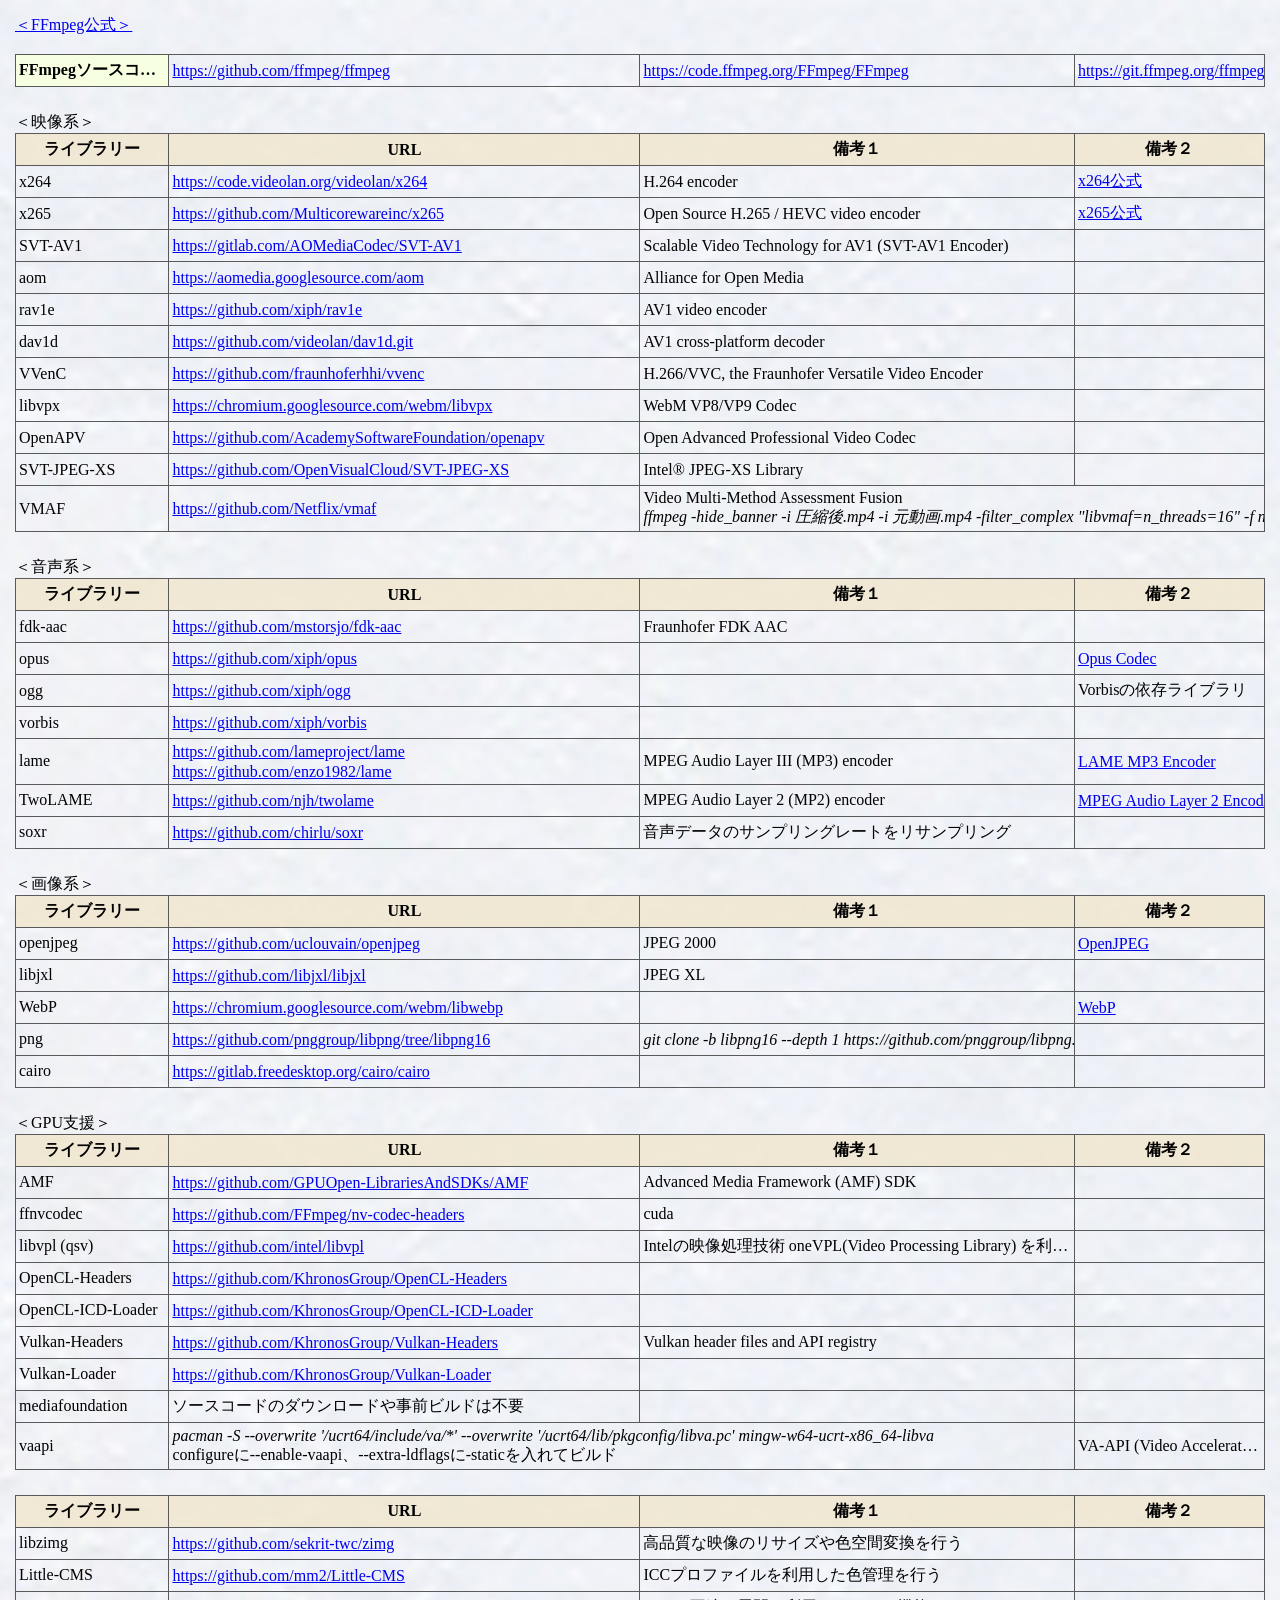
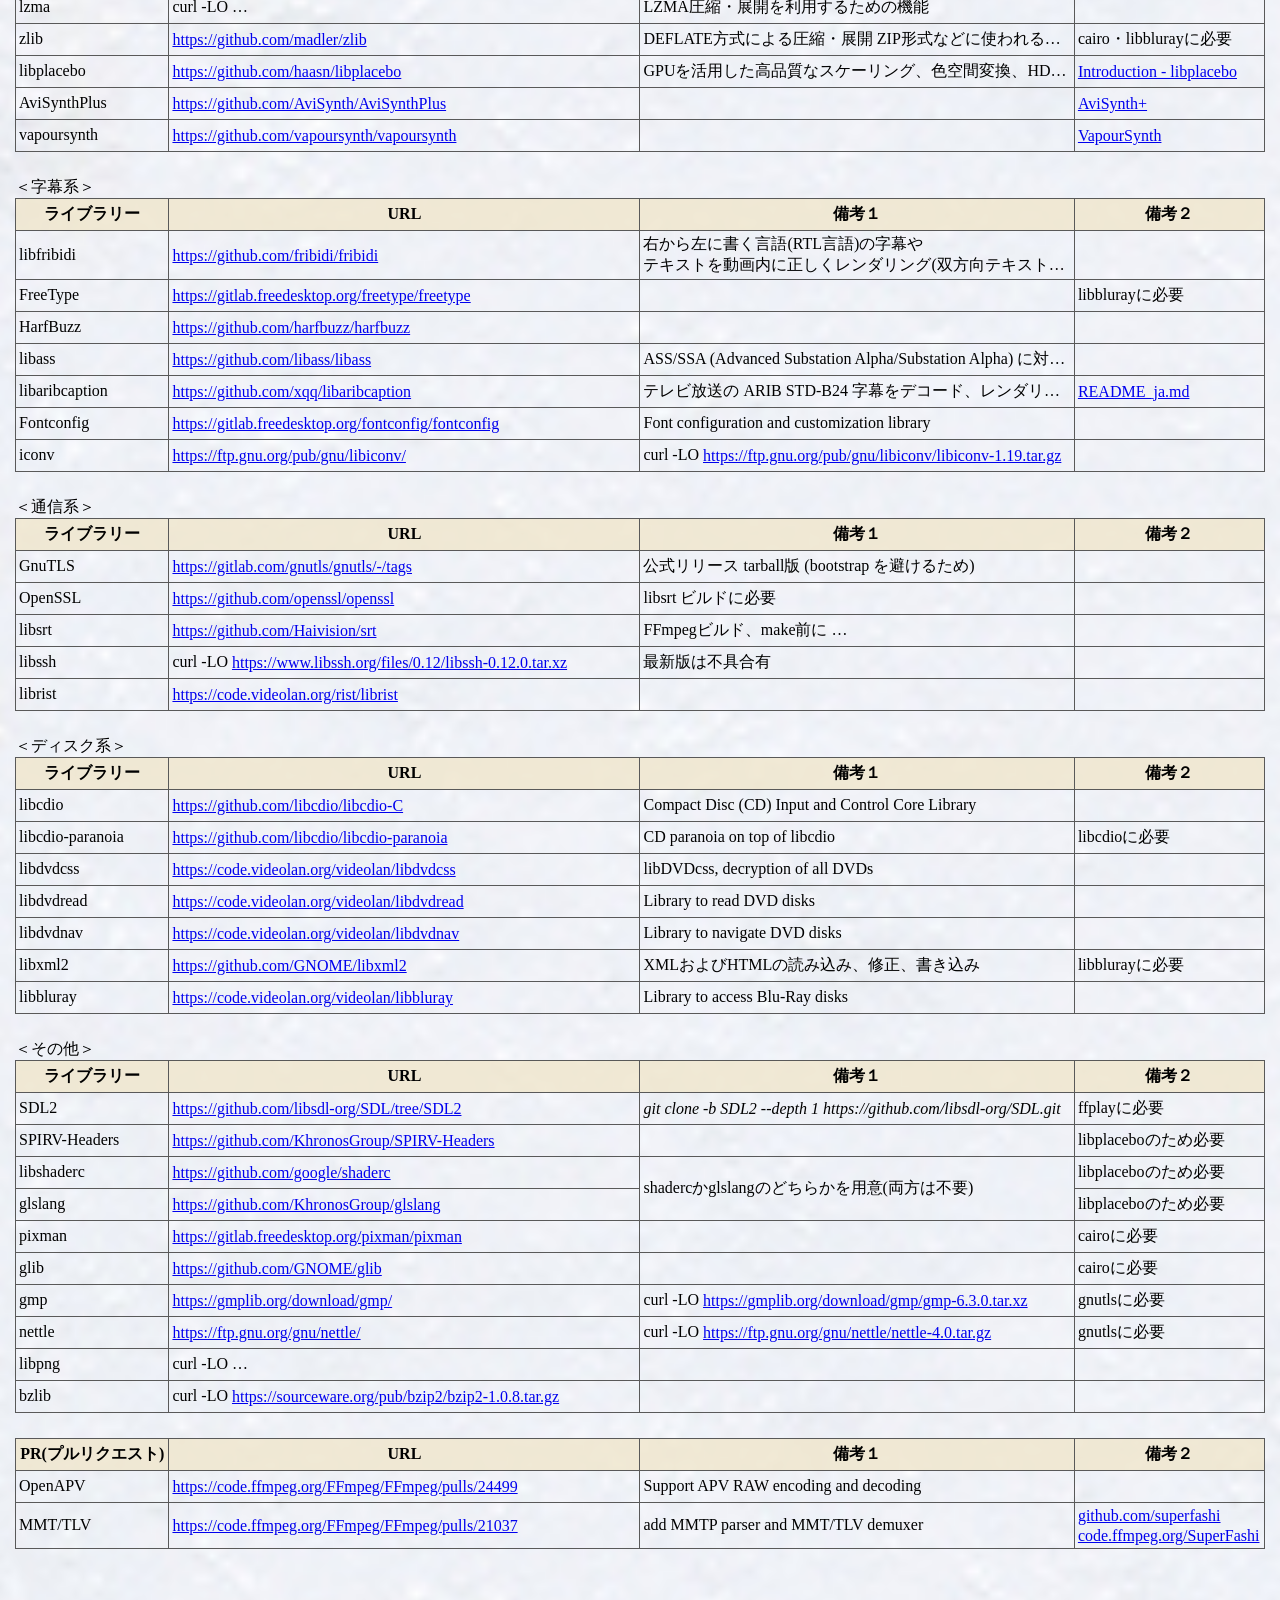
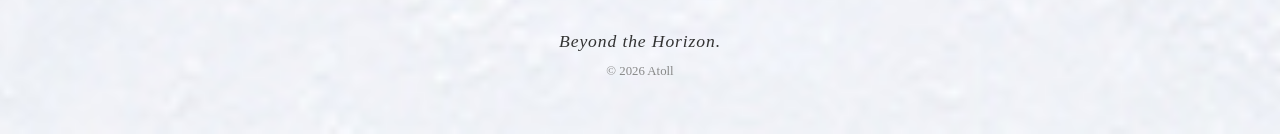
==== ffmpeg_libraries.html @ 572fe1d3 "Add files via upload" ====
<!DOCTYPE html>
<html lang="ja">
<head>
	<meta charset="UTF-8">
	<title>FFmpeg libraries</title>
	<div class="main-container">
	<link rel="stylesheet" href="ffmpeg_libraries.css">
</head>
<body>
<a href="https://ffmpeg.org/" target="_blank">＜FFmpeg公式＞</a><br><br>
<table>
	<tbody>
		<tr>
			<td style="background-color: #f6ffe0; text-align: center; vertical-align: middle; font-weight: bold;">FFmpegソースコード</td>
			<td><a href="https://github.com/ffmpeg/ffmpeg" target="_blank">https://github.com/ffmpeg/ffmpeg</a></td>
			<td><a href="https://code.ffmpeg.org/FFmpeg/FFmpeg" target="_blank">https://code.ffmpeg.org/FFmpeg/FFmpeg</a></td>
			<td><a href="https://git.ffmpeg.org/ffmpeg.git" target="_blank">https://git.ffmpeg.org/ffmpeg.git</a></td>
		</tr>
	</tbody>
</table>

＜映像系＞<br>
<table>
	<tbody>
		<tr>
			<th>ライブラリー</th>
			<th>URL</th>
			<th>備考１</th>
			<th>備考２</th>
		</tr>
		<tr>
			<td>x264</td>
			<td><a href="https://code.videolan.org/videolan/x264" target="_blank">https://code.videolan.org/videolan/x264</a></td>
			<td>H.264 encoder</td>
			<td><a href="https://www.videolan.org/developers/x264.html" target="_blank">x264公式</a></td>
		</tr>
		<tr>
			<td>x265</td>
			<td><a href="https://github.com/Multicorewareinc/x265" target="_blank">https://github.com/Multicorewareinc/x265</a></td>
			<td>Open Source H.265 / HEVC video encoder</td>
			<td><a href="https://www.x265.org/" target="_blank">x265公式</a></td>
		</tr>
		<tr>
			<td>SVT-AV1</td>
			<td><a href="https://gitlab.com/AOMediaCodec/SVT-AV1" target="_blank">https://gitlab.com/AOMediaCodec/SVT-AV1</a></td>
			<td>Scalable Video Technology for AV1 (SVT-AV1 Encoder)</td>
			<td></td>
		</tr>
		<tr>
			<td>aom</td>
			<td><a href="https://aomedia.googlesource.com/aom" target="_blank">https://aomedia.googlesource.com/aom</a></td>
			<td>Alliance for Open Media</td>
			<td></td>
		</tr>
		<tr>
			<td>rav1e</td>
			<td><a href="https://github.com/xiph/rav1e" target="_blank">https://github.com/xiph/rav1e</a></td>
			<td>AV1 video encoder</td>
			<td></td>
		</tr>
		<tr>
			<td>dav1d</td>
			<td><a href="https://github.com/videolan/dav1d.git" target="_blank">https://github.com/videolan/dav1d.git</a></td>
			<td>AV1 cross-platform decoder</td>
			<td></td>
		</tr>
		<tr>
			<td>VVenC</td>
			<td><a href="https://github.com/fraunhoferhhi/vvenc" target="_blank">https://github.com/fraunhoferhhi/vvenc</a></td>
			<td>H.266/VVC, the Fraunhofer Versatile Video Encoder</td>
			<td></td>
		</tr>
		<tr>
			<td>libvpx</td>
			<td><a href="https://chromium.googlesource.com/webm/libvpx" target="_blank">https://chromium.googlesource.com/webm/libvpx</a></td>
			<td>WebM VP8/VP9 Codec</td>
			<td></td>
		</tr>
		<tr>
			<td>OpenAPV</td>
			<td><a href="https://github.com/AcademySoftwareFoundation/openapv" target="_blank">https://github.com/AcademySoftwareFoundation/openapv</a></td>
			<td>Open Advanced Professional Video Codec</td>
			<td></td>
		</tr>
		<tr>
			<td>SVT-JPEG-XS</td>
			<td><a href="https://github.com/OpenVisualCloud/SVT-JPEG-XS" target="_blank">https://github.com/OpenVisualCloud/SVT-JPEG-XS</a></td>
			<td>Intel® JPEG-XS Library</td>
			<td></td>
		</tr>
		<tr>
			<td>VMAF</td>
			<td><a href="https://github.com/Netflix/vmaf" target="_blank">https://github.com/Netflix/vmaf</a></td>
			<!-- 3個目と4個目のセルを横に2つ分結合 -->
			<td colspan="2">Video Multi-Method Assessment Fusion<br><span style="font-style: italic;">ffmpeg -hide_banner -i 圧縮後.mp4 -i 元動画.mp4 -filter_complex "libvmaf=n_threads=16" -f null -</span></td>
		</tr>
	</tbody>
</table>
＜音声系＞<br>
<table>
	<tbody>
		<tr>
			<th>ライブラリー</th>
			<th>URL</th>
			<th>備考１</th>
			<th>備考２</th>
		</tr>
		<tr>
			<td>fdk-aac</td>
			<td><a href="https://github.com/mstorsjo/fdk-aac" target="_blank">https://github.com/mstorsjo/fdk-aac</a></td>
			<td>Fraunhofer FDK AAC</td>
			<td></td>
		</tr>
		<tr>
			<td>opus</td>
			<td><a href="https://github.com/xiph/opus" target="_blank">https://github.com/xiph/opus</a></td>
			<td></td>
			<td><a href="https://opus-codec.org/" target="_blank">Opus Codec</a></td>
		</tr>
		<tr>
			<td>ogg</td>
			<td><a href="https://github.com/xiph/ogg" target="_blank">https://github.com/xiph/ogg</a></td>
			<td></td>
			<td>Vorbisの依存ライブラリ</td>
		</tr>
		<tr>
			<td>vorbis</td>
			<td><a href="https://github.com/xiph/vorbis" target="_blank">https://github.com/xiph/vorbis</a></td>
			<td></td>
			<td></td>
		</tr>
		<tr>
			<td>lame</td>
			<td><a href="https://github.com/lameproject/lame" target="_blank">https://github.com/lameproject/lame</a><br><a href="https://github.com/enzo1982/lame" target="_blank">https://github.com/enzo1982/lame</a></td>
			<td>MPEG Audio Layer III (MP3) encoder</td>
			<td><a href="https://lame.sourceforge.io/" target="_blank">LAME MP3 Encoder</a></td>
		</tr>
		<tr>
			<td>TwoLAME</td>
			<td><a href="https://github.com/njh/twolame" target="_blank">https://github.com/njh/twolame</a></td>
			<td>MPEG Audio Layer 2 (MP2) encoder</td>
			<td><a href="https://www.twolame.org/" target="_blank">MPEG Audio Layer 2 Encoder</a></td>
		</tr>
		<tr>
			<td>soxr</td>
			<td><a href="https://github.com/chirlu/soxr" target="_blank">https://github.com/chirlu/soxr</a></td>
			<td>音声データのサンプリングレートをリサンプリング</td>
			<td></td>
		</tr>
	</tbody>
</table>
＜画像系＞<br>
<table>
	<tbody>
		<tr>
			<th>ライブラリー</th>
			<th>URL</th>
			<th>備考１</th>
			<th>備考２</th>
		</tr>
		<tr>
			<td>openjpeg</td>
			<td><a href="https://github.com/uclouvain/openjpeg" target="_blank">https://github.com/uclouvain/openjpeg</a></td>
			<td>JPEG 2000</td>
			<td><a href="https://www.openjpeg.org/" target="_blank">OpenJPEG</a></td>
		</tr>
		<tr>
			<td>libjxl</td>
			<td><a href="https://github.com/libjxl/libjxl" target="_blank">https://github.com/libjxl/libjxl</a></td>
			<td>JPEG XL</td>
			<td></td>
		</tr>
		<tr>
			<td>WebP</td>
			<td><a href="https://chromium.googlesource.com/webm/libwebp" target="_blank">https://chromium.googlesource.com/webm/libwebp</a></td>
			<td></td>
			<td><a href="https://developers.google.com/speed/webp" target="_blank">WebP</a></td>
		</tr>
		<tr>
			<td>png</td>
			<td><a href="https://github.com/pnggroup/libpng/tree/libpng16" target="_blank">https://github.com/pnggroup/libpng/tree/libpng16</a></td>
			<td><span style="font-style: italic;">git clone -b libpng16 --depth 1 https://github.com/pnggroup/libpng.git</span></td>
			<td></td>
		</tr>
		<tr>
			<td>cairo</td>
			<td><a href="https://gitlab.freedesktop.org/cairo/cairo" target="_blank">https://gitlab.freedesktop.org/cairo/cairo</a></td>
			<td></td>
			<td></td>
		</tr>
	</tbody>
</table>
＜GPU支援＞<br>
<table>
	<tbody>
		<tr>
			<th>ライブラリー</th>
			<th>URL</th>
			<th>備考１</th>
			<th>備考２</th>
		</tr>
		<tr>
			<td>AMF</td>
			<td><a href="https://github.com/GPUOpen-LibrariesAndSDKs/AMF" target="_blank">https://github.com/GPUOpen-LibrariesAndSDKs/AMF</a></td>
			<td>Advanced Media Framework (AMF) SDK</td>
			<td></td>
		</tr>
		<tr>
			<td>ffnvcodec</td>
			<td><a href="https://github.com/FFmpeg/nv-codec-headers" target="_blank">https://github.com/FFmpeg/nv-codec-headers</a></td>
			<td>cuda</td>
			<td></td>
		</tr>
		<tr>
			<td>libvpl (qsv)</td>
			<td><a href="https://github.com/intel/libvpl" target="_blank">https://github.com/intel/libvpl</a></td>
			<td>Intelの映像処理技術 oneVPL(Video Processing Library) を利用するためのライブラリー</td>
			<td></td>
		</tr>
		<tr>
			<td>OpenCL-Headers</td>
			<td><a href="https://github.com/KhronosGroup/OpenCL-Headers" target="_blank">https://github.com/KhronosGroup/OpenCL-Headers</a></td>
			<td></td>
			<td></td>
		</tr>
		<tr>
			<td>OpenCL-ICD-Loader</td>
			<td><a href="https://github.com/KhronosGroup/OpenCL-ICD-Loader" target="_blank">https://github.com/KhronosGroup/OpenCL-ICD-Loader</a></td>
			<td></td>
			<td></td>
		</tr>
		<tr>
			<td>Vulkan-Headers</td>
			<td><a href="https://github.com/KhronosGroup/Vulkan-Headers" target="_blank">https://github.com/KhronosGroup/Vulkan-Headers</a></td>
			<td>Vulkan header files and API registry</td>
			<td></td>
		</tr>
		<tr>
			<td>Vulkan-Loader</td>
			<td><a href="https://github.com/KhronosGroup/Vulkan-Loader" target="_blank">https://github.com/KhronosGroup/Vulkan-Loader</a></td>
			<td></td>
			<td></td>
		</tr>
		<tr>
			<td>mediafoundation</td>
			<td>ソースコードのダウンロードや事前ビルドは不要</td>
			<td></td>
			<td></td>
		</tr>
		<tr>
			<td>vaapi</td>
			<td colspan="2"><span style="font-style: italic;">pacman -S --overwrite '/ucrt64/include/va/*' --overwrite '/ucrt64/lib/pkgconfig/libva.pc' mingw-w64-ucrt-x86_64-libva</span><br>configureに--enable-vaapi、--extra-ldflagsに-staticを入れてビルド</td>
			<td>VA-API (Video Acceleration API)</td>
		</tr>
	</tbody>
</table>
<table>
	<tbody>
		<tr>
			<th>ライブラリー</th>
			<th>URL</th>
			<th>備考１</th>
			<th>備考２</th>
		</tr>
		<tr>
			<td>libzimg</td>
			<td><a href="https://github.com/sekrit-twc/zimg" target="_blank">https://github.com/sekrit-twc/zimg</a></td>
			<td>高品質な映像のリサイズや色空間変換を行う</td>
			<td></td>
		</tr>
		<tr>
			<td>Little-CMS</td>
			<td><a href="https://github.com/mm2/Little-CMS" target="_blank">https://github.com/mm2/Little-CMS</a></td>
			<td>ICCプロファイルを利用した色管理を行う</td>
			<td></td>
		</tr>
		<tr>
			<td>lzma</td>
			<td>curl -LO <a href="https://github.com/tukaani-project/xz/releases/download/v5.8.3/xz-5.8.3.tar.xz" target="_blank">https://github.com/tukaani-project/xz/releases/download/v5.8.3/xz-5.8.3.tar.xz</a></td>
			<td>LZMA圧縮・展開を利用するための機能</td>
			<td></td>
		</tr>
		<tr>
			<td>zlib</td>
			<td><a href="https://github.com/madler/zlib" target="_blank">https://github.com/madler/zlib</a></td>
			<td>DEFLATE方式による圧縮・展開 ZIP形式などに使われる圧縮技術</td>
			<td>cairo・libblurayに必要</td>
		</tr>
		<tr>
			<td>libplacebo</td>
			<td><a href="https://github.com/haasn/libplacebo" target="_blank">https://github.com/haasn/libplacebo</a></td>
			<td>GPUを活用した高品質なスケーリング、色空間変換、HDRトーンマッピング</td>
			<td><a href="https://libplacebo.org/" target="_blank">Introduction - libplacebo</a></td>
		</tr>
		<tr>
			<td>AviSynthPlus</td>
			<td><a href="https://github.com/AviSynth/AviSynthPlus" target="_blank">https://github.com/AviSynth/AviSynthPlus</a></td>
			<td></td>
			<td><a href="https://avs-plus.net/" target="_blank">AviSynth+</a></td>
		</tr>
		<tr>
			<td>vapoursynth</td>
			<td><a href="https://github.com/vapoursynth/vapoursynth" target="_blank">https://github.com/vapoursynth/vapoursynth</a></td>
			<td></td>
			<td><a href="https://www.vapoursynth.com/" target="_blank">VapourSynth</a></td>
		</tr>
	</tbody>
</table>
＜字幕系＞<br>
<table>
	<tbody>
		<tr>
			<th>ライブラリー</th>
			<th>URL</th>
			<th>備考１</th>
			<th>備考２</th>
		</tr>
		<tr>
			<td>libfribidi</td>
			<td><a href="https://github.com/fribidi/fribidi" target="_blank">https://github.com/fribidi/fribidi</a></td>
			<td>右から左に書く言語(RTL言語)の字幕や<br>テキストを動画内に正しくレンダリング(双方向テキスト処理)</td>
			<td></td>
		</tr>
		<tr>
			<td>FreeType</td>
			<td><a href="https://gitlab.freedesktop.org/freetype/freetype" target="_blank">https://gitlab.freedesktop.org/freetype/freetype</a></td>
			<td></td>
			<td>libblurayに必要</td>
		</tr>
		<tr>
			<td>HarfBuzz</td>
			<td><a href="https://github.com/harfbuzz/harfbuzz" target="_blank">https://github.com/harfbuzz/harfbuzz</a></td>
			<td></td>
			<td></td>
		</tr>
		<tr>
			<td>libass</td>
			<td><a href="https://github.com/libass/libass" target="_blank">https://github.com/libass/libass</a></td>
			<td>ASS/SSA (Advanced Substation Alpha/Substation Alpha) に対応した字幕レンダラー</td>
			<td></td>
		</tr>
		<tr>
			<td>libaribcaption</td>
			<td><a href="https://github.com/xqq/libaribcaption" target="_blank">https://github.com/xqq/libaribcaption</a></td>
			<td>テレビ放送の ARIB STD-B24 字幕をデコード、レンダリングするライブラリ</td>
			<td><a href="https://github.com/xqq/libaribcaption/blob/master/README_ja.md" target="_blank">README_ja.md</a></td>
		</tr>
		<tr>
			<td>Fontconfig</td>
			<td><a href="https://gitlab.freedesktop.org/fontconfig/fontconfig" target="_blank">https://gitlab.freedesktop.org/fontconfig/fontconfig</a></td>
			<td>Font configuration and customization library</td>
			<td></td>
		</tr>
		<tr>
			<td>iconv</td>
			<td><a href="https://ftp.gnu.org/pub/gnu/libiconv/" target="_blank">https://ftp.gnu.org/pub/gnu/libiconv/</a></td>
			<td>curl -LO <a href="https://ftp.gnu.org/pub/gnu/libiconv/libiconv-1.19.tar.gz" target="_blank">https://ftp.gnu.org/pub/gnu/libiconv/libiconv-1.19.tar.gz</a></td>
			<td></td>
		</tr>
	</tbody>
</table>
＜通信系＞<br>
<table>
	<tbody>
		<tr>
			<th>ライブラリー</th>
			<th>URL</th>
			<th>備考１</th>
			<th>備考２</th>
		</tr>
		<tr>
			<td>GnuTLS</td>
			<td><a href="https://gitlab.com/gnutls/gnutls/-/tags" target="_blank">https://gitlab.com/gnutls/gnutls/-/tags</a></td>
			<td>公式リリース tarball版 (bootstrap を避けるため)</td>
			<td></td>
		</tr>
		<tr>
			<td>OpenSSL</td>
			<td><a href="https://github.com/openssl/openssl" target="_blank">https://github.com/openssl/openssl</a></td>
			<td>libsrt ビルドに必要</td>
			<td></td>
		</tr>
		<tr>
			<td>libsrt</td>
			<td><a href="https://github.com/Haivision/srt" target="_blank">https://github.com/Haivision/srt</a></td>
			<td>FFmpegビルド、make前に <span style="font-style: italic;">sed -i 's/-lgcc_s/-lgcc/g' ffbuild/config.mak</span></td>
			<td></td>
		</tr>
		<tr>
			<td>libssh</td>
			<td>curl -LO <a href="https://www.libssh.org/files/0.12/libssh-0.12.0.tar.xz" target="_blank">https://www.libssh.org/files/0.12/libssh-0.12.0.tar.xz</a></td>
			<td>最新版は不具合有</td>
			<td></td>
		</tr>
		<tr>
			<td>librist</td>
			<td><a href="https://code.videolan.org/rist/librist" target="_blank">https://code.videolan.org/rist/librist</a></td>
			<td></td>
			<td></td>
		</tr>
	</tbody>
</table>
＜ディスク系＞<br>
<table>
	<tbody>
		<tr>
			<th>ライブラリー</th>
			<th>URL</th>
			<th>備考１</th>
			<th>備考２</th>
		</tr>
		<tr>
			<td>libcdio</td>
			<td><a href="https://github.com/libcdio/libcdio-C" target="_blank">https://github.com/libcdio/libcdio-C</a></td>
			<td>Compact Disc (CD) Input and Control Core Library</td>
			<td></td>
		</tr>
		<tr>
			<td>libcdio-paranoia</td>
			<td><a href="https://github.com/libcdio/libcdio-paranoia" target="_blank">https://github.com/libcdio/libcdio-paranoia</a></td>
			<td>CD paranoia on top of libcdio</td>
			<td>libcdioに必要</td>
		</tr>
		<tr>
			<td>libdvdcss</td>
			<td><a href="https://code.videolan.org/videolan/libdvdcss" target="_blank">https://code.videolan.org/videolan/libdvdcss</a></td>
			<td>libDVDcss, decryption of all DVDs</td>
			<td></td>
		</tr>
		<tr>
			<td>libdvdread</td>
			<td><a href="https://code.videolan.org/videolan/libdvdread" target="_blank">https://code.videolan.org/videolan/libdvdread</a></td>
			<td>Library to read DVD disks</td>
			<td></td>
		</tr>
		<tr>
			<td>libdvdnav</td>
			<td><a href="https://code.videolan.org/videolan/libdvdnav" target="_blank">https://code.videolan.org/videolan/libdvdnav</a></td>
			<td>Library to navigate DVD disks</td>
			<td></td>
		</tr>
		<tr>
			<td>libxml2</td>
			<td><a href="https://github.com/GNOME/libxml2" target="_blank">https://github.com/GNOME/libxml2</a></td>
			<td>XMLおよびHTMLの読み込み、修正、書き込み</td>
			<td>libblurayに必要</td>
		</tr>
		<tr>
			<td>libbluray</td>
			<td><a href="https://code.videolan.org/videolan/libbluray" target="_blank">https://code.videolan.org/videolan/libbluray</a></td>
			<td>Library to access Blu-Ray disks</td>
			<td></td>
		</tr>
	</tbody>
</table>
＜その他＞<br>
<table>
	<tbody>
		<tr>
			<th>ライブラリー</th>
			<th>URL</th>
			<th>備考１</th>
			<th>備考２</th>
		</tr>
		<tr>
			<td>SDL2</td>
			<td><a href="https://github.com/libsdl-org/SDL/tree/SDL2" target="_blank">https://github.com/libsdl-org/SDL/tree/SDL2</a></td>
			<td><span style="font-style: italic;">git clone -b SDL2 --depth 1 https://github.com/libsdl-org/SDL.git</span></td>
			<td>ffplayに必要</td>
		</tr>
		<tr>
			<td>SPIRV-Headers</td>
			<td><a href="https://github.com/KhronosGroup/SPIRV-Headers" target="_blank">https://github.com/KhronosGroup/SPIRV-Headers</a></td>
			<td></td>
			<td>libplaceboのため必要</td>
		</tr>
		<tr>
			<td>libshaderc</td>
			<td><a href="https://github.com/google/shaderc" target="_blank">https://github.com/google/shaderc</a></td>
			<td rowspan="2">shadercかglslangのどちらかを用意(両方は不要)</td>

			<td>libplaceboのため必要</td>
		</tr>
		<tr>
			<td>glslang</td>
			<td><a href="https://github.com/KhronosGroup/glslang" target="_blank">https://github.com/KhronosGroup/glslang</a></td>
			<td>libplaceboのため必要</td>
		</tr>
		<tr>
			<td>pixman</td>
			<td><a href="https://gitlab.freedesktop.org/pixman/pixman" target="_blank">https://gitlab.freedesktop.org/pixman/pixman</a></td>
			<td></td>
			<td>cairoに必要</td>
		</tr>
		<tr>
			<td>glib</td>
			<td><a href="https://github.com/GNOME/glib" target="_blank">https://github.com/GNOME/glib</a></td>
			<td></td>
			<td>cairoに必要</td>
		</tr>
		<tr>
			<td>gmp</td>
			<td><a href="https://gmplib.org/download/gmp/" target="_blank">https://gmplib.org/download/gmp/</a></td>
			<td>curl -LO <a href="https://gmplib.org/download/gmp/gmp-6.3.0.tar.xz" target="_blank">https://gmplib.org/download/gmp/gmp-6.3.0.tar.xz</a></td>
			<td>gnutlsに必要</td>
		</tr>
		<tr>
			<td>nettle</td>
			<td><a href="https://ftp.gnu.org/gnu/nettle/" target="_blank">https://ftp.gnu.org/gnu/nettle/</a></td>
			<td>curl -LO <a href="https://ftp.gnu.org/gnu/nettle/nettle-4.0.tar.gz" target="_blank">https://ftp.gnu.org/gnu/nettle/nettle-4.0.tar.gz</a></td>
			<td>gnutlsに必要</td>
		</tr>
		<tr>
			<td>libpng</td>
			<td>curl -LO <a href="https://sourceforge.net/projects/libpng/files/libpng16/1.6.58/libpng-1.6.58.tar.xz" target="_blank">https://sourceforge.net/projects/libpng/files/libpng16/1.6.58/libpng-1.6.58.tar.xz</a></td>
			<td></td>
			<td></td>
		</tr>
		<tr>
			<td>bzlib</td>
			<td>curl -LO <a href="https://sourceware.org/pub/bzip2/bzip2-1.0.8.tar.gz" target="_blank">https://sourceware.org/pub/bzip2/bzip2-1.0.8.tar.gz</a></td>
			<td></td>
			<td></td>
		</tr>
	</tbody>
</table>
<table>
	<tbody>
		<tr>
			<th>PR(プルリクエスト)</th>
			<th>URL</th>
			<th>備考１</th>
			<th>備考２</th>
		</tr>
		<tr>
			<td>OpenAPV</td>
			<td><a href="https://code.ffmpeg.org/FFmpeg/FFmpeg/pulls/24499" target="_blank">https://code.ffmpeg.org/FFmpeg/FFmpeg/pulls/24499</a></td>
			<td>Support APV RAW encoding and decoding</td>
			<td></td>
		</tr>
		<tr>
			<td>MMT/TLV</td>
			<td><a href="https://code.ffmpeg.org/FFmpeg/FFmpeg/pulls/21037" target="_blank">https://code.ffmpeg.org/FFmpeg/FFmpeg/pulls/21037</a></td>
			<td>add MMTP parser and MMT/TLV demuxer</td>
			<td><a href="https://github.com/superfashi/FFmpeg" target="_blank">github.com/superfashi</a><br><a href="https://code.ffmpeg.org/SuperFashi/FFmpeg" target="_blank">code.ffmpeg.org/SuperFashi</a></td>
		</tr>
	</tbody>
</table>
	<!-- フッターを </div> の「内側」に移動します -->
	<footer>
		<p class="footer-copy">Beyond the Horizon.</p>
		<small class="footer-copyright">&copy; 2026 Atoll</small>
	</footer>
</div>
</body>
</html>
---- ffmpeg_libraries.css ----
/* ==========================================================================
   0. ブラウザの初期余白の消去と、画面全体の高さを確保する設定
   ========================================================================== */
html, body {
	margin: 0 !important;
	padding: 0 !important;
	height: 100%;
}

/* ==========================================================================
   1. ページ全体を包む枠の設定（1つに綺麗に統合しました）
   ========================================================================== */
.main-container {
	width: 100%;
	min-height: 100vh;                  /* 画面の縦幅いっぱいに背景を広げる設定 */
	overflow-x: auto !important;        /* 画面幅からはみ出したらここにスクロールバーを1つだけ出す */
	-webkit-overflow-scrolling: touch; 

	/* 背景は端まで広げたまま、テーブル（本文）の上下左右に約5mmの余白を作る */
	padding: 15px !important;           
	box-sizing: border-box !important;  /* 余白を入れても全体の幅が崩れないようにするお守り */
	
	/* 背景画像の設定 */
	background-image: url("images/p0435_s.jpg") !important; 
	background-repeat: no-repeat !important;               /* 画像の繰り返しを防ぐ */
	background-size: cover !important;                     /* 枠全体を覆うように調整 */
	background-position: center !important;                 /* 画像を中央に配置 */
}

/* ==========================================================================
   2. テーブル本体の設定（画面幅いっぱいに広げて右側の大きな余白を消去）
   ========================================================================== */
table {
	display: table !important;          
	width: 100% !important;             /* 画面の右端までぴったり広げて余白を消します */
	min-width: 1200px !important;       /* 最低でも1200pxの幅を保証し、文字が絶対に潰れないようにします */
	max-width: none !important;
	table-layout: fixed !important;     /* 列の幅を完全に固定するモード */
	margin-bottom: 25px;                /* テーブル下の余白 */
	
	/* 枠線を綺麗に1本にする設定 */
	border-spacing: 0 !important;
	border-top: 1px solid #595959 !important;
	border-left: 1px solid #595959 !important;
	
	/* テーブル自体も透明にして背景を透けさせる */
	background: transparent !important;
}

/* ==========================================================================
   3. 各列の横幅をパーセントで強制固定（合計：100%）
   ========================================================================== */
table th:nth-child(1), table td:nth-child(1) { width: 12% !important; } /* ライブラリー列 */
table th:nth-child(2), table td:nth-child(2) { width: 38% !important; } /* URL列 */
table th:nth-child(3), table td:nth-child(3) { width: 35% !important; } /* 備考１列 */
table th:nth-child(4), table td:nth-child(4) { width: 15% !important; } /* 備考２列 */

/* ==========================================================================
   4. 枠線と余白の設定
   ========================================================================== */
table th, table td {
	border-right: 1px solid #595959 !important;
	border-bottom: 1px solid #595959 !important;
}

/* ==========================================================================
   5. セルの設定：普段は改行を禁止し、長すぎる文字は非表示にする
   ========================================================================== */
td, th {
	padding: 3px;
	height: 25px;
	overflow: hidden !important;        /* 普段は枠からはみ出た文字を隠します */
	text-overflow: ellipsis !important; /* 文字が切れている場所に自動で「...」を表示してスマートに見せます */
	white-space: nowrap !important;     /* 絶対に改行させない */
	word-break: keep-all !important;
}

/* セルの中にあるリンクやタグの基本設定 */
td *, th * {
	display: inline-block !important; 
	max-width: 100%;                    
	white-space: nowrap !important;  
	word-break: keep-all !important;
	vertical-align: middle;
}

/* ==========================================================================
   6. 背景色とストライプの設定
   ========================================================================== */
th {
	background: rgba(240, 230, 204, 0.8) !important; /* 元の色を不透明度80%の半透明に */
}
.even {
	background: rgba(251, 248, 240, 0.7) !important; /* 元の色を不透明度70%の半透明に */
}
.odd {
	background: rgba(254, 252, 249, 0.7) !important; /* 元の色を不透明度70%の半透明に */
}

/* ==========================================================================
   7. フッター（最下部文字列）の設定
   ========================================================================== */
footer {
    text-align: center;
    padding: 40px 20px;
    background-color: transparent !important; /* 完全透明に強制指定 */
    color: #333333; /* 文字色（壁紙が白っぽい場合は #333333 など暗い色に変更してください） */
}

.footer-copy {
    font-size: 1.1rem;
    font-style: italic; 
    letter-spacing: 0.05em;
    margin-bottom: 12px;
}

.footer-copyright {
    display: block;
    font-size: 0.8rem;
    color: #888888;
}
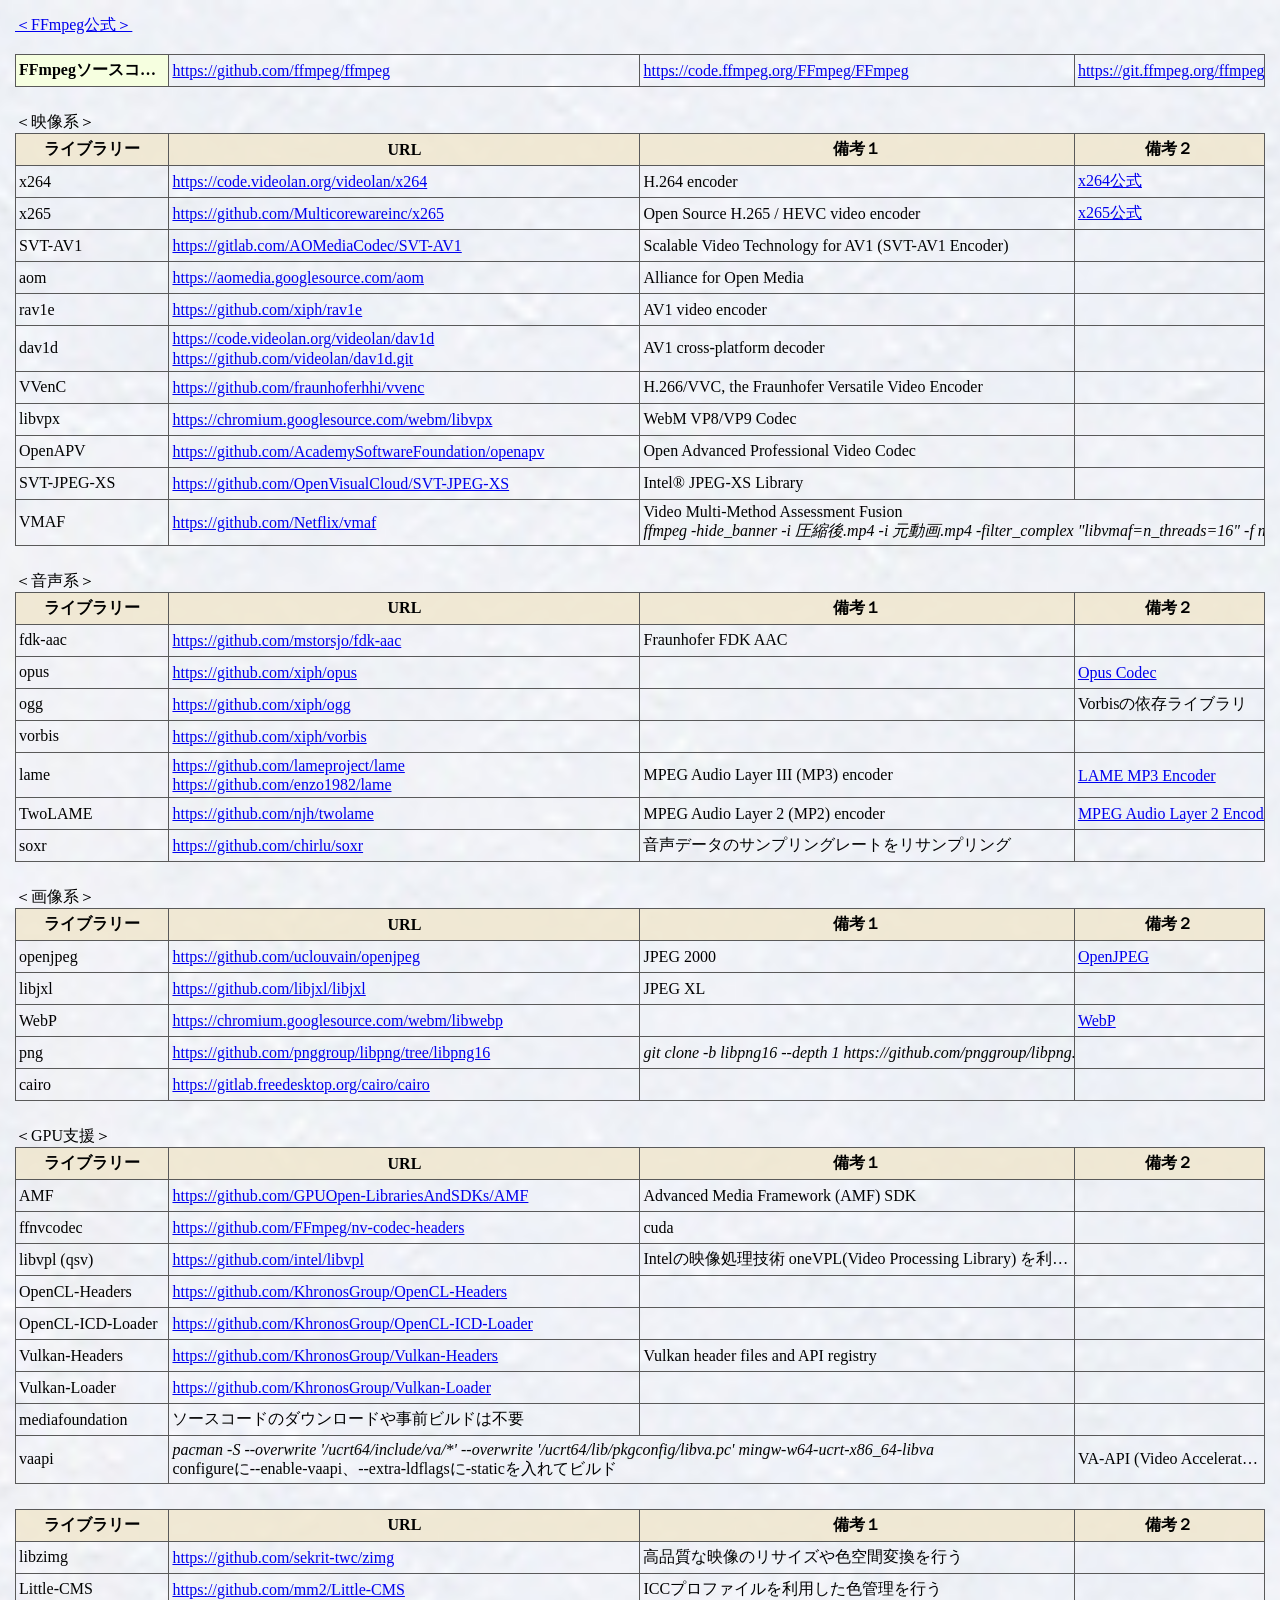
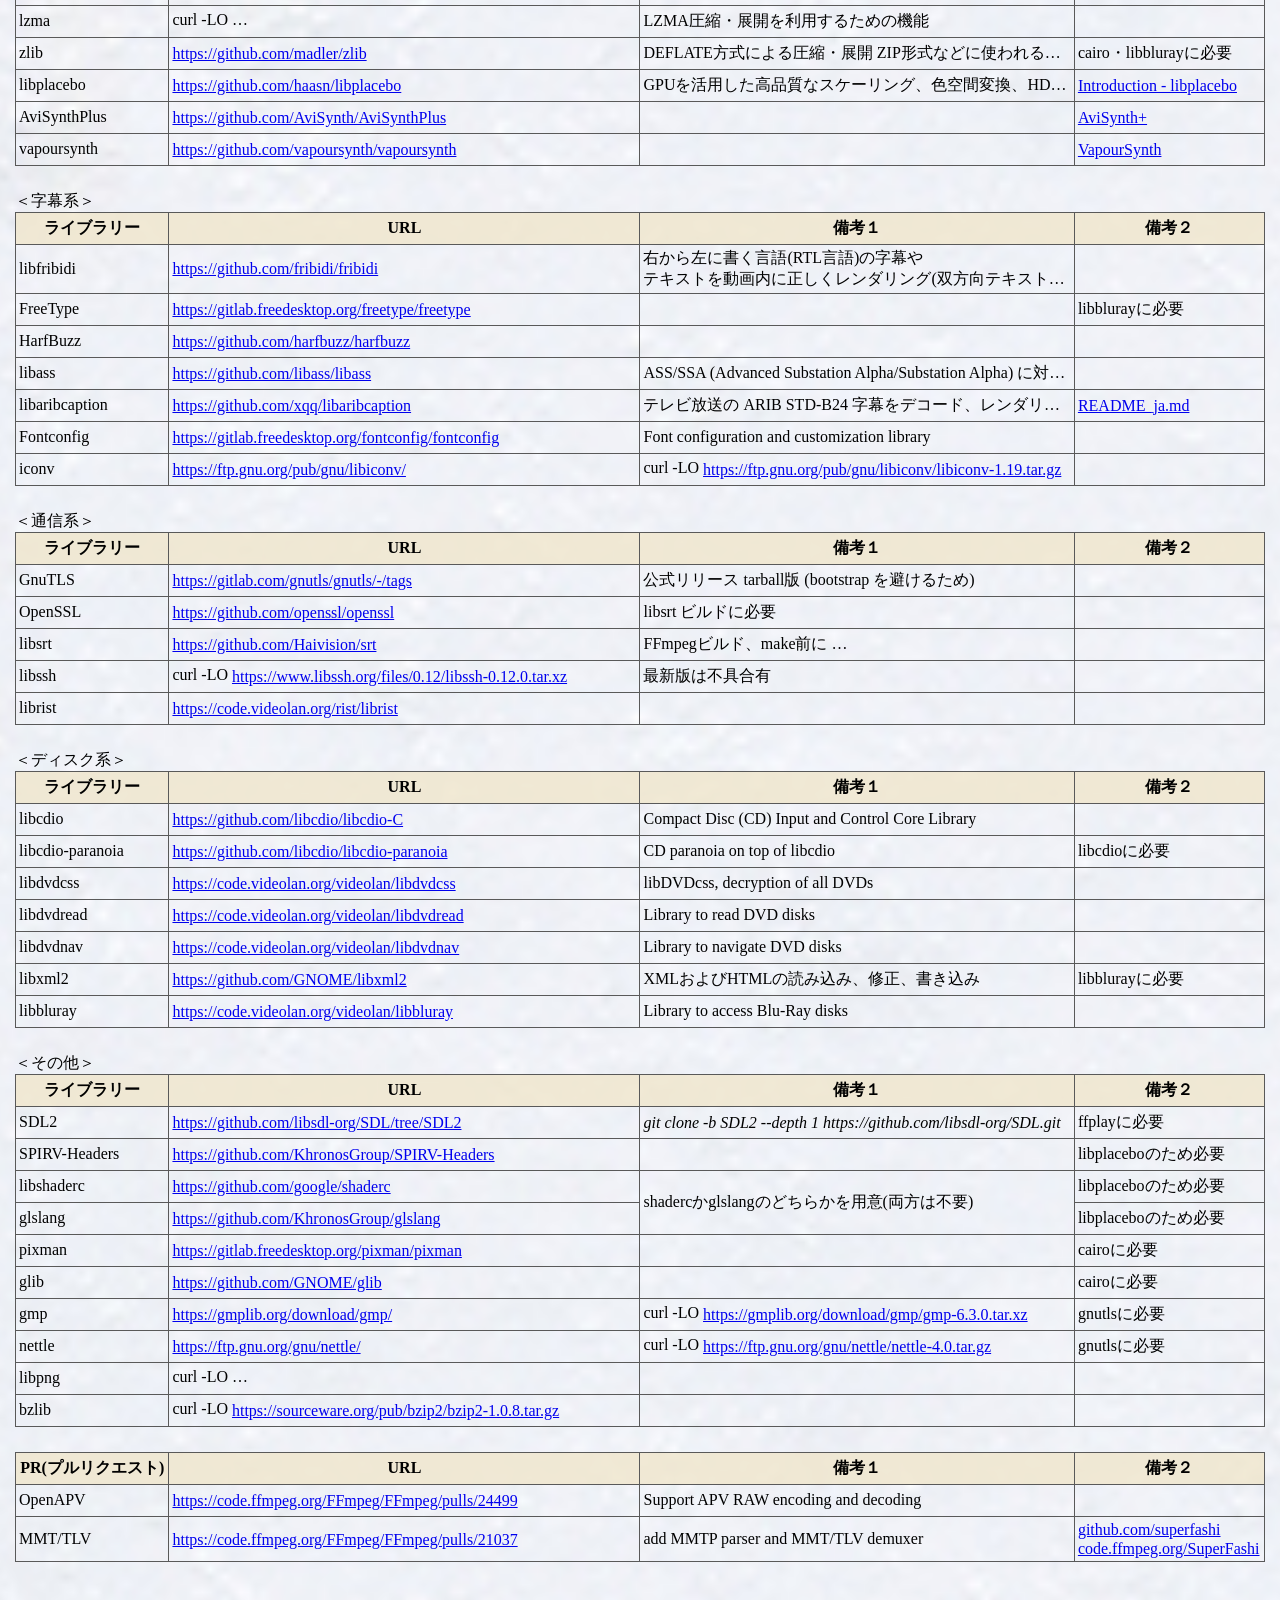
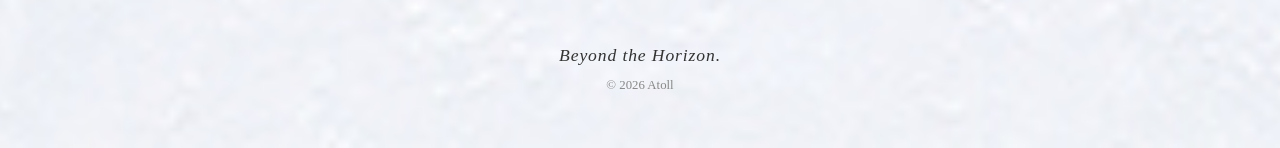
==== commit a7b67a2a: "Add files via upload" ====
--- a/ffmpeg_libraries.html
+++ b/ffmpeg_libraries.html
@@ -60,7 +60,7 @@
 		</tr>
 		<tr>
 			<td>dav1d</td>
-			<td><a href="https://github.com/videolan/dav1d.git" target="_blank">https://github.com/videolan/dav1d.git</a></td>
+			<td><a href="https://code.videolan.org/videolan/dav1d" target="_blank">https://code.videolan.org/videolan/dav1d</a><br><a href="https://github.com/videolan/dav1d.git" target="_blank">https://github.com/videolan/dav1d.git</a></td>
 			<td>AV1 cross-platform decoder</td>
 			<td></td>
 		</tr>
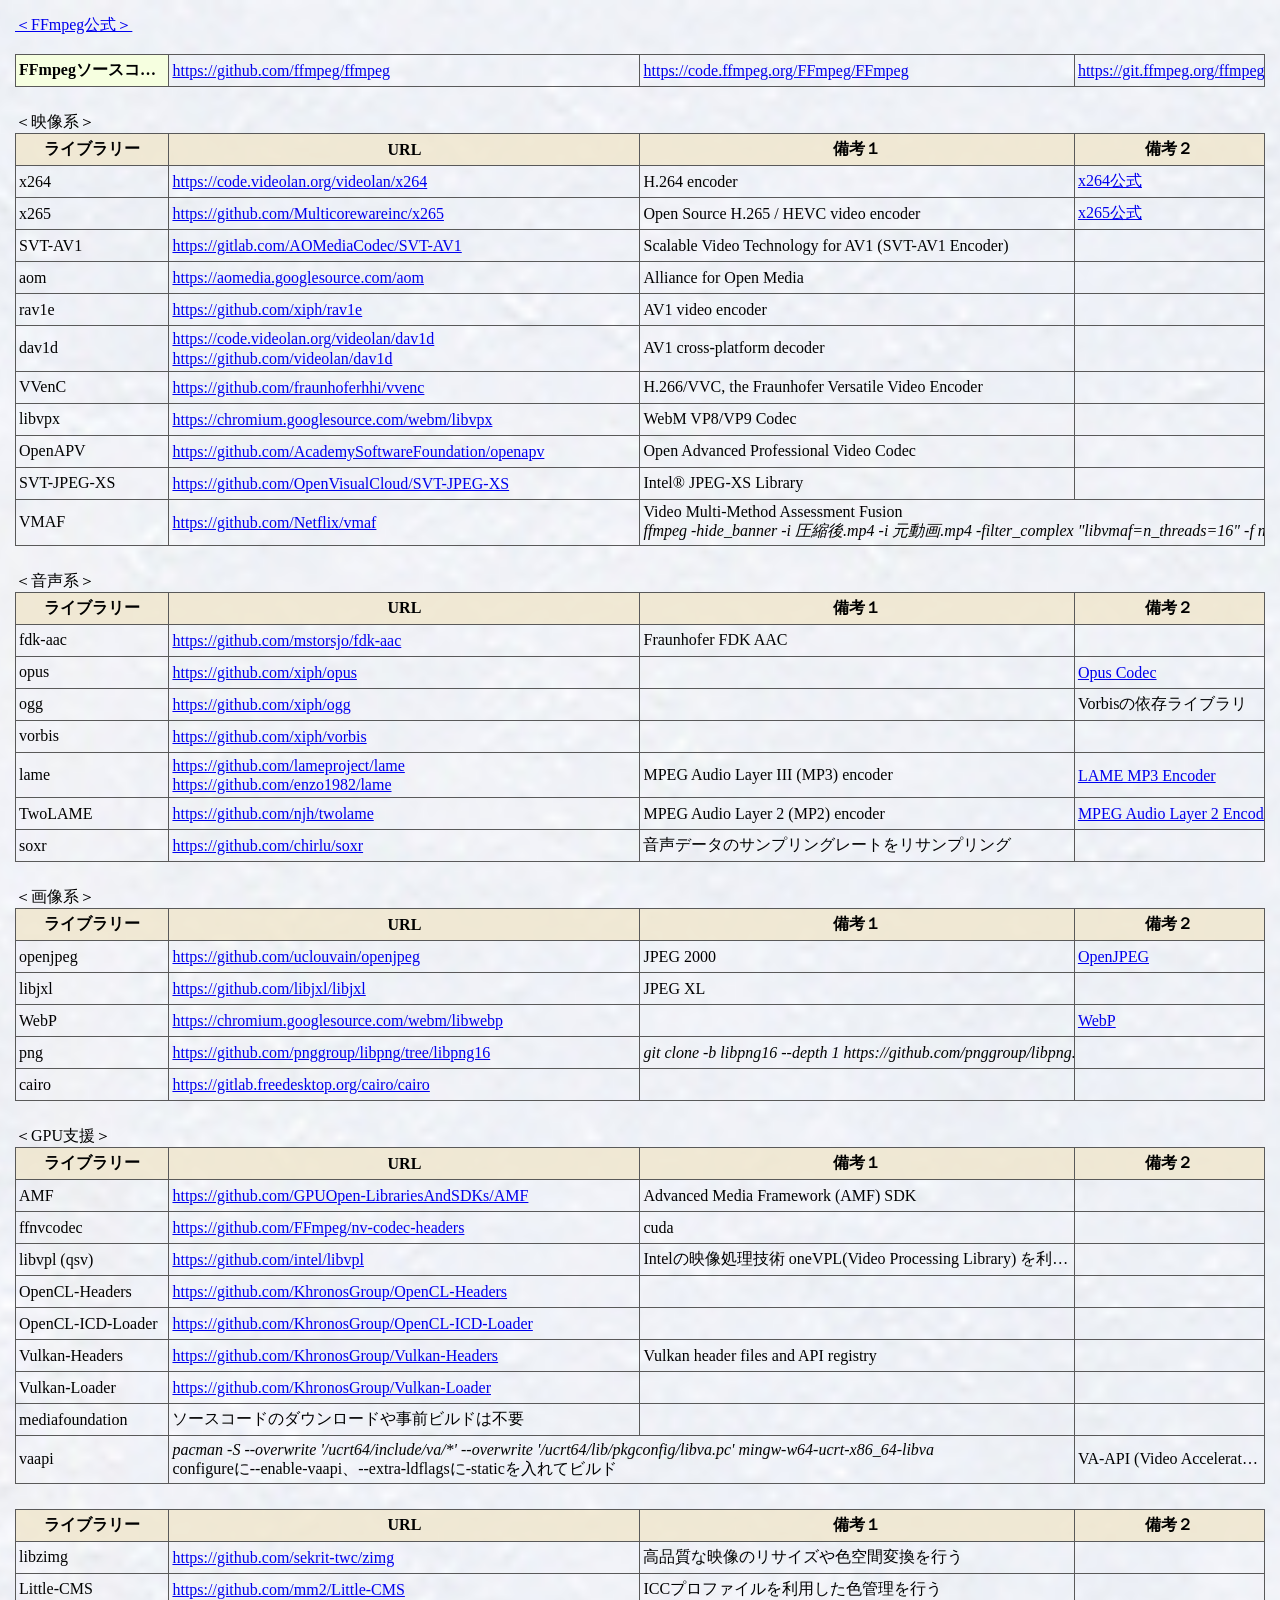
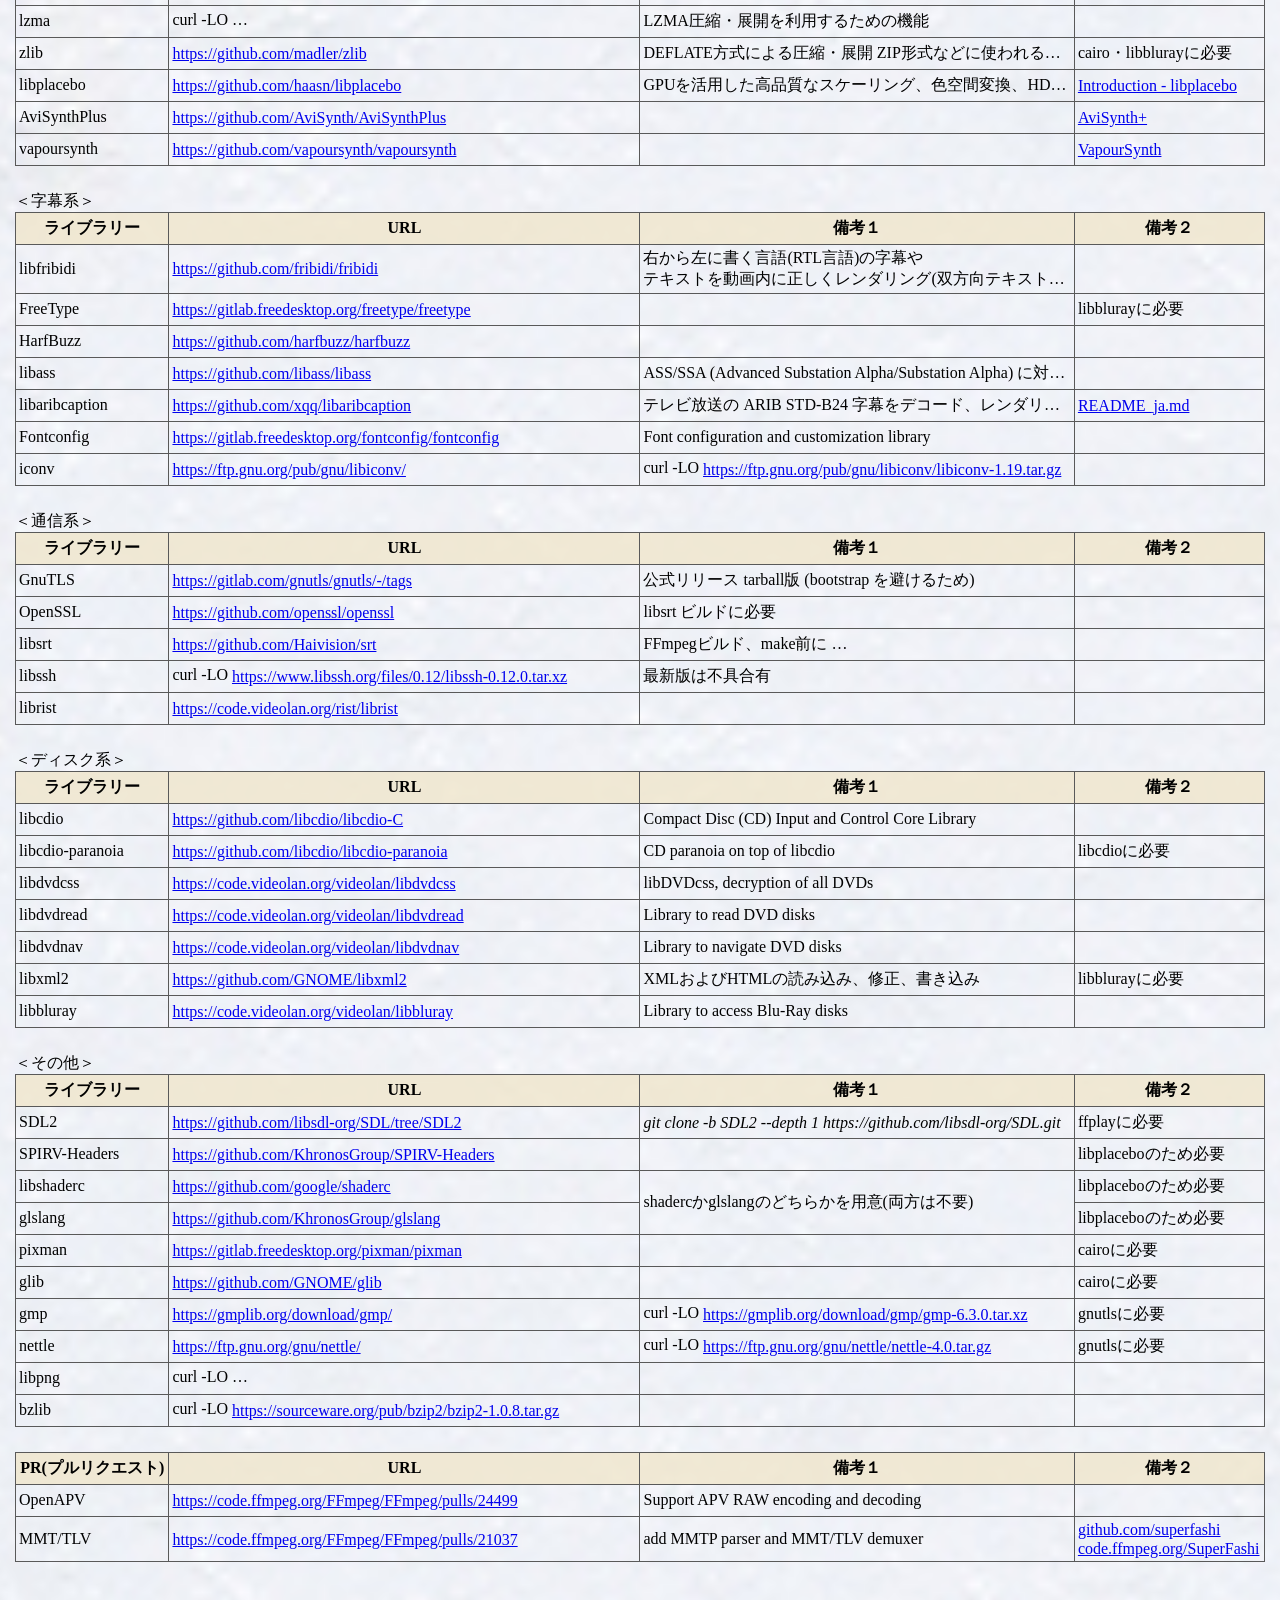
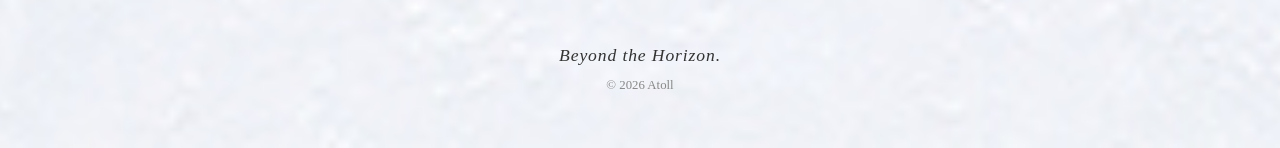
==== commit 81f37204: "Fix link for dav1d GitHub repository" ====
--- a/ffmpeg_libraries.html
+++ b/ffmpeg_libraries.html
@@ -60,7 +60,7 @@
 		</tr>
 		<tr>
 			<td>dav1d</td>
-			<td><a href="https://code.videolan.org/videolan/dav1d" target="_blank">https://code.videolan.org/videolan/dav1d</a><br><a href="https://github.com/videolan/dav1d.git" target="_blank">https://github.com/videolan/dav1d.git</a></td>
+			<td><a href="https://code.videolan.org/videolan/dav1d" target="_blank">https://code.videolan.org/videolan/dav1d</a><br><a href="https://github.com/videolan/dav1d" target="_blank">https://github.com/videolan/dav1d</a></td>
 			<td>AV1 cross-platform decoder</td>
 			<td></td>
 		</tr>
@@ -553,4 +553,4 @@
 	</footer>
 </div>
 </body>
-</html>+</html>
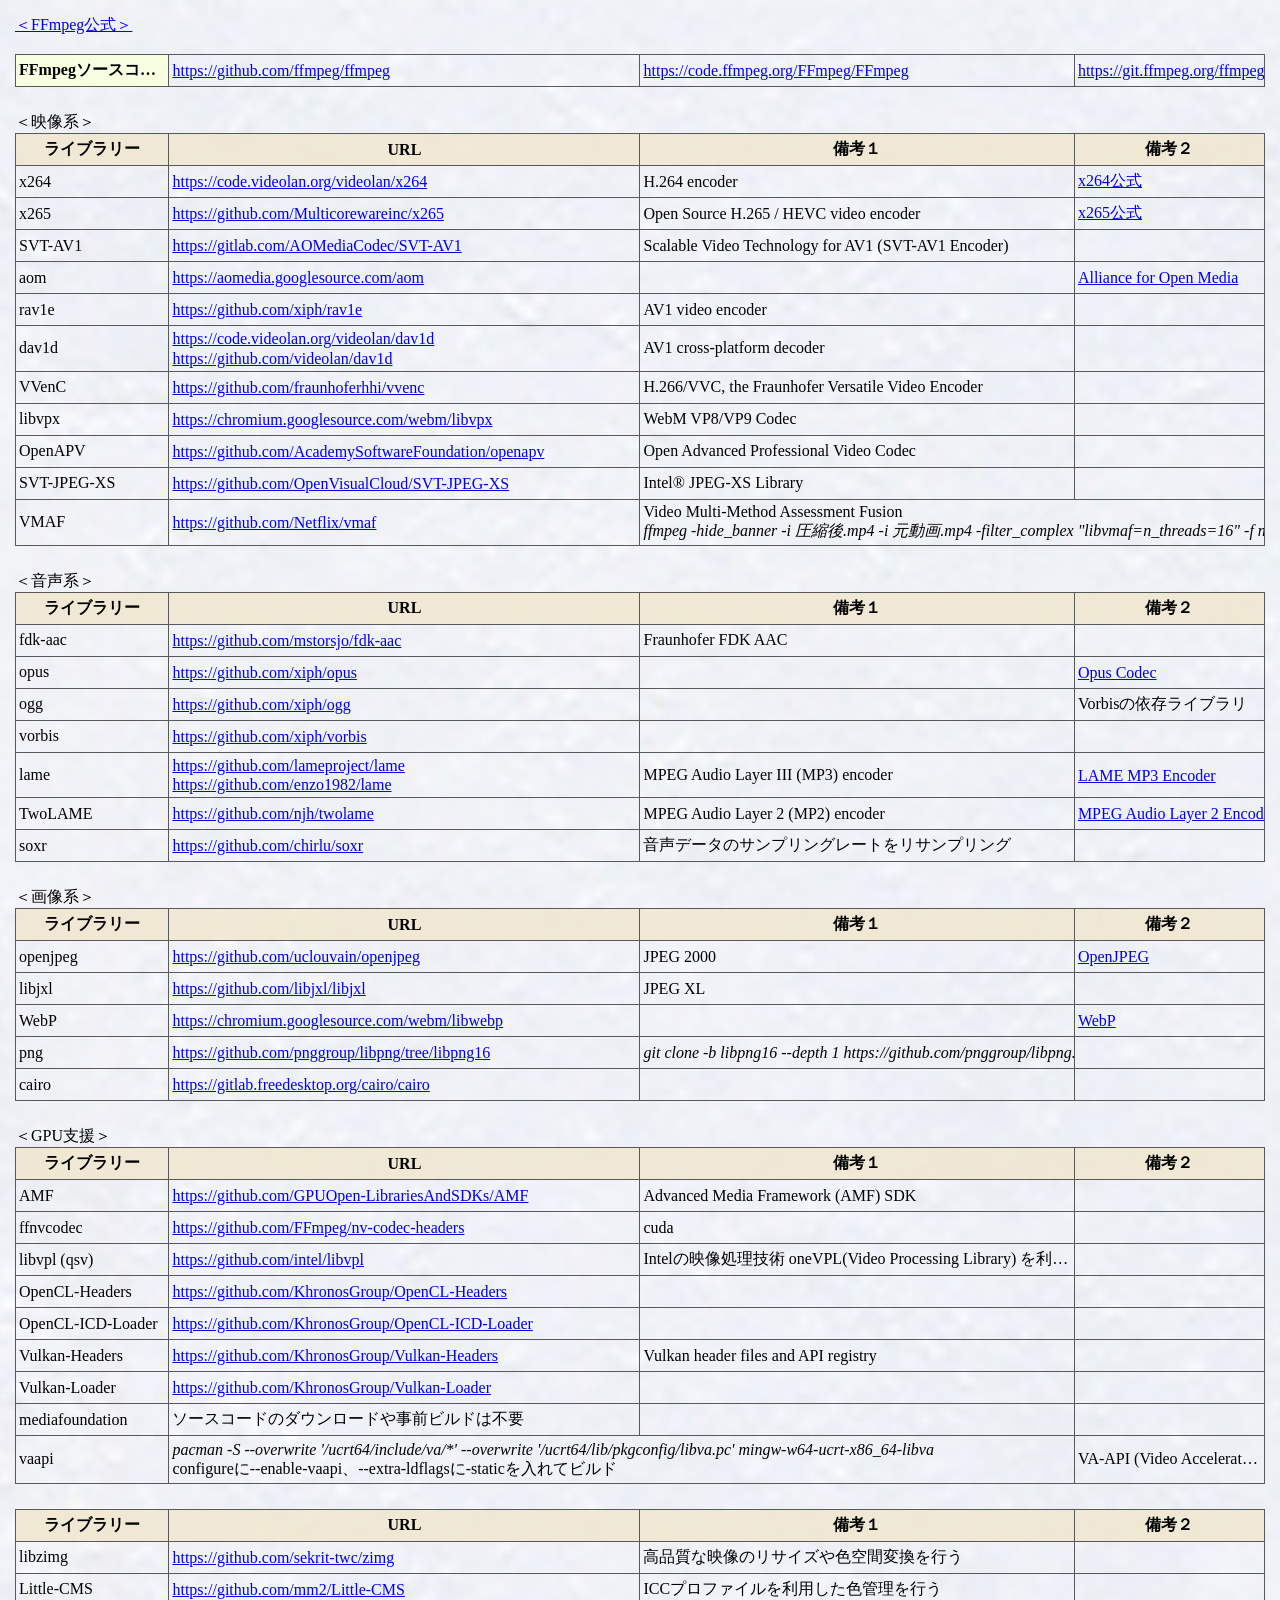
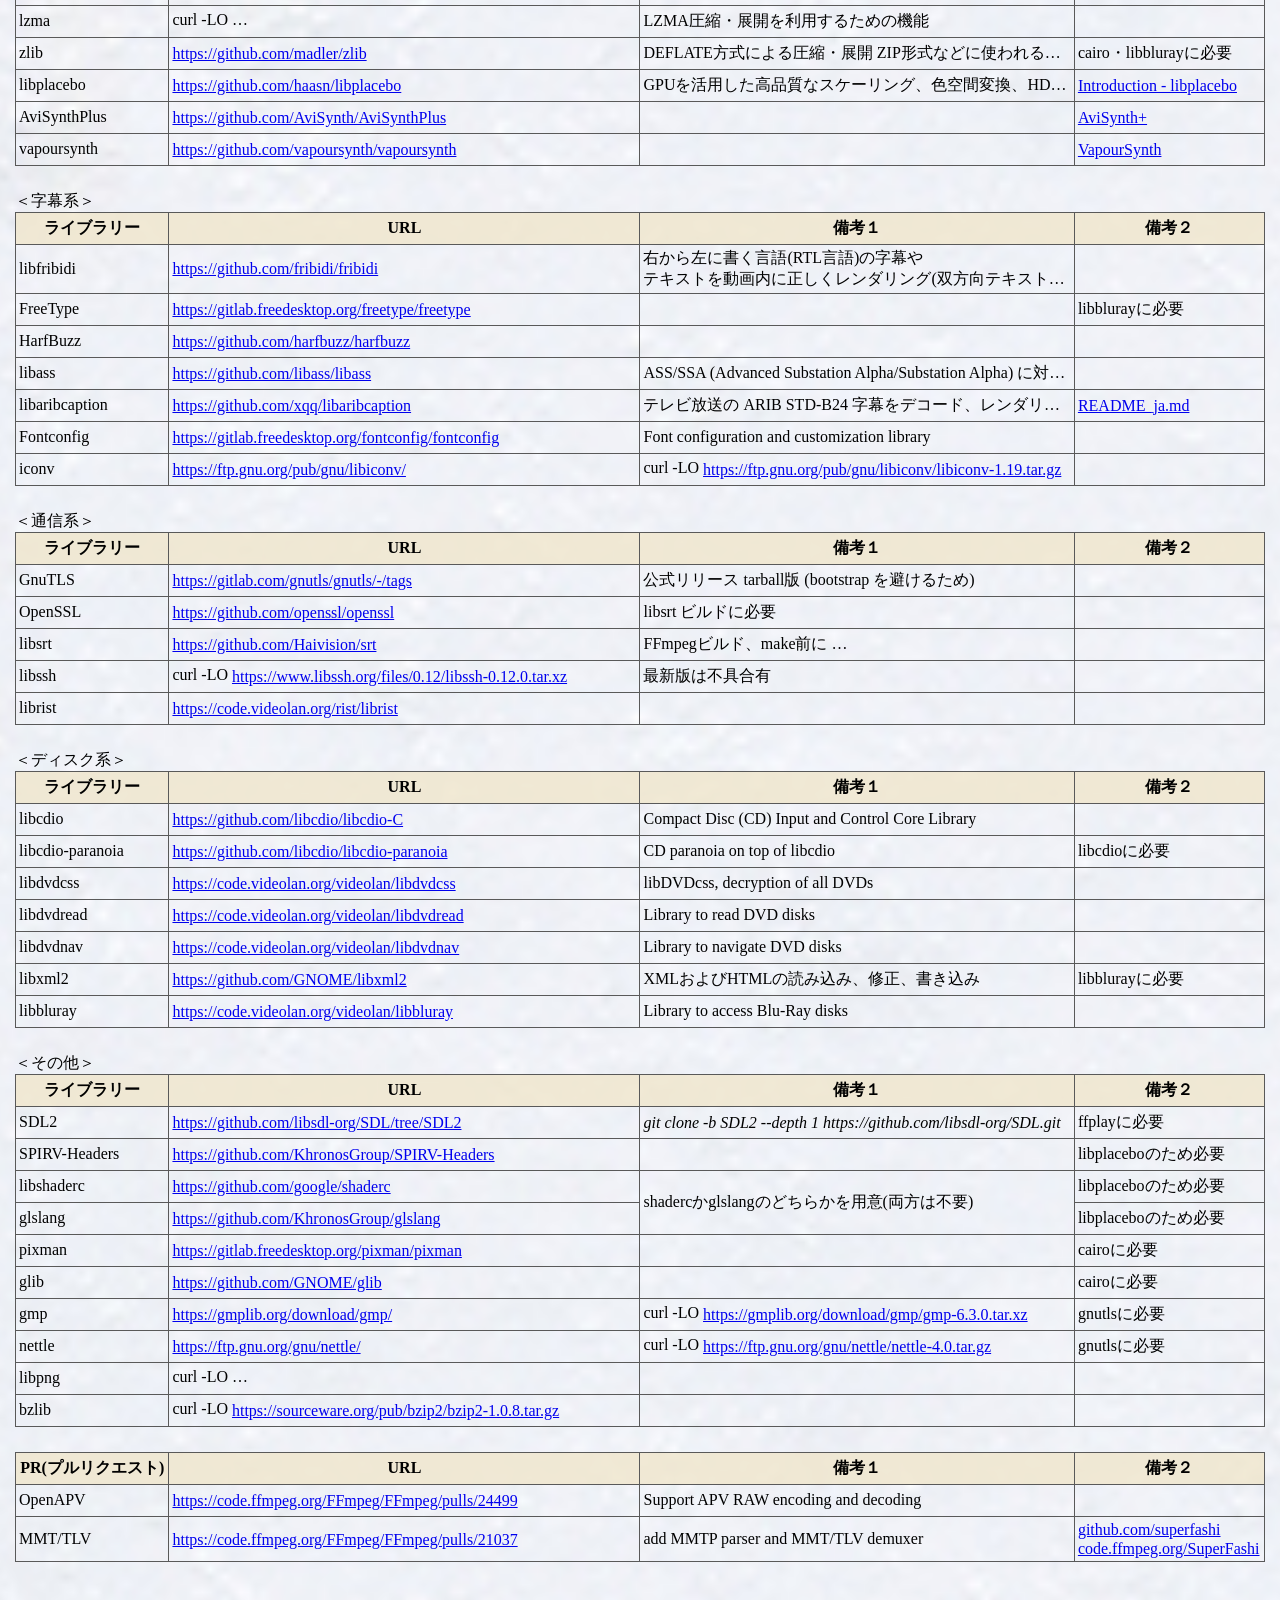
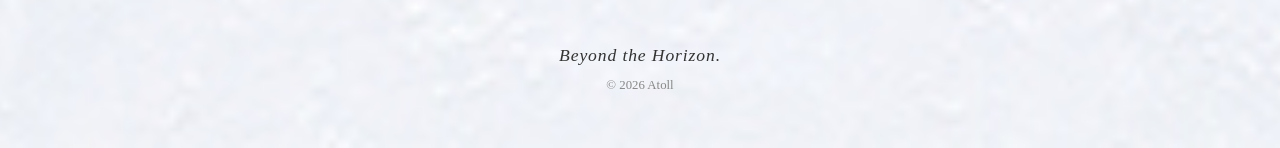
==== commit 4a60a2a4: "Update Alliance for Open Media link in HTML" ====
--- a/ffmpeg_libraries.html
+++ b/ffmpeg_libraries.html
@@ -49,8 +49,8 @@
 		<tr>
 			<td>aom</td>
 			<td><a href="https://aomedia.googlesource.com/aom" target="_blank">https://aomedia.googlesource.com/aom</a></td>
-			<td>Alliance for Open Media</td>
-			<td></td>
+			<td></td>
+			<td><a href="https://aomedia.org/" target="_blank">Alliance for Open Media</a></td>
 		</tr>
 		<tr>
 			<td>rav1e</td>
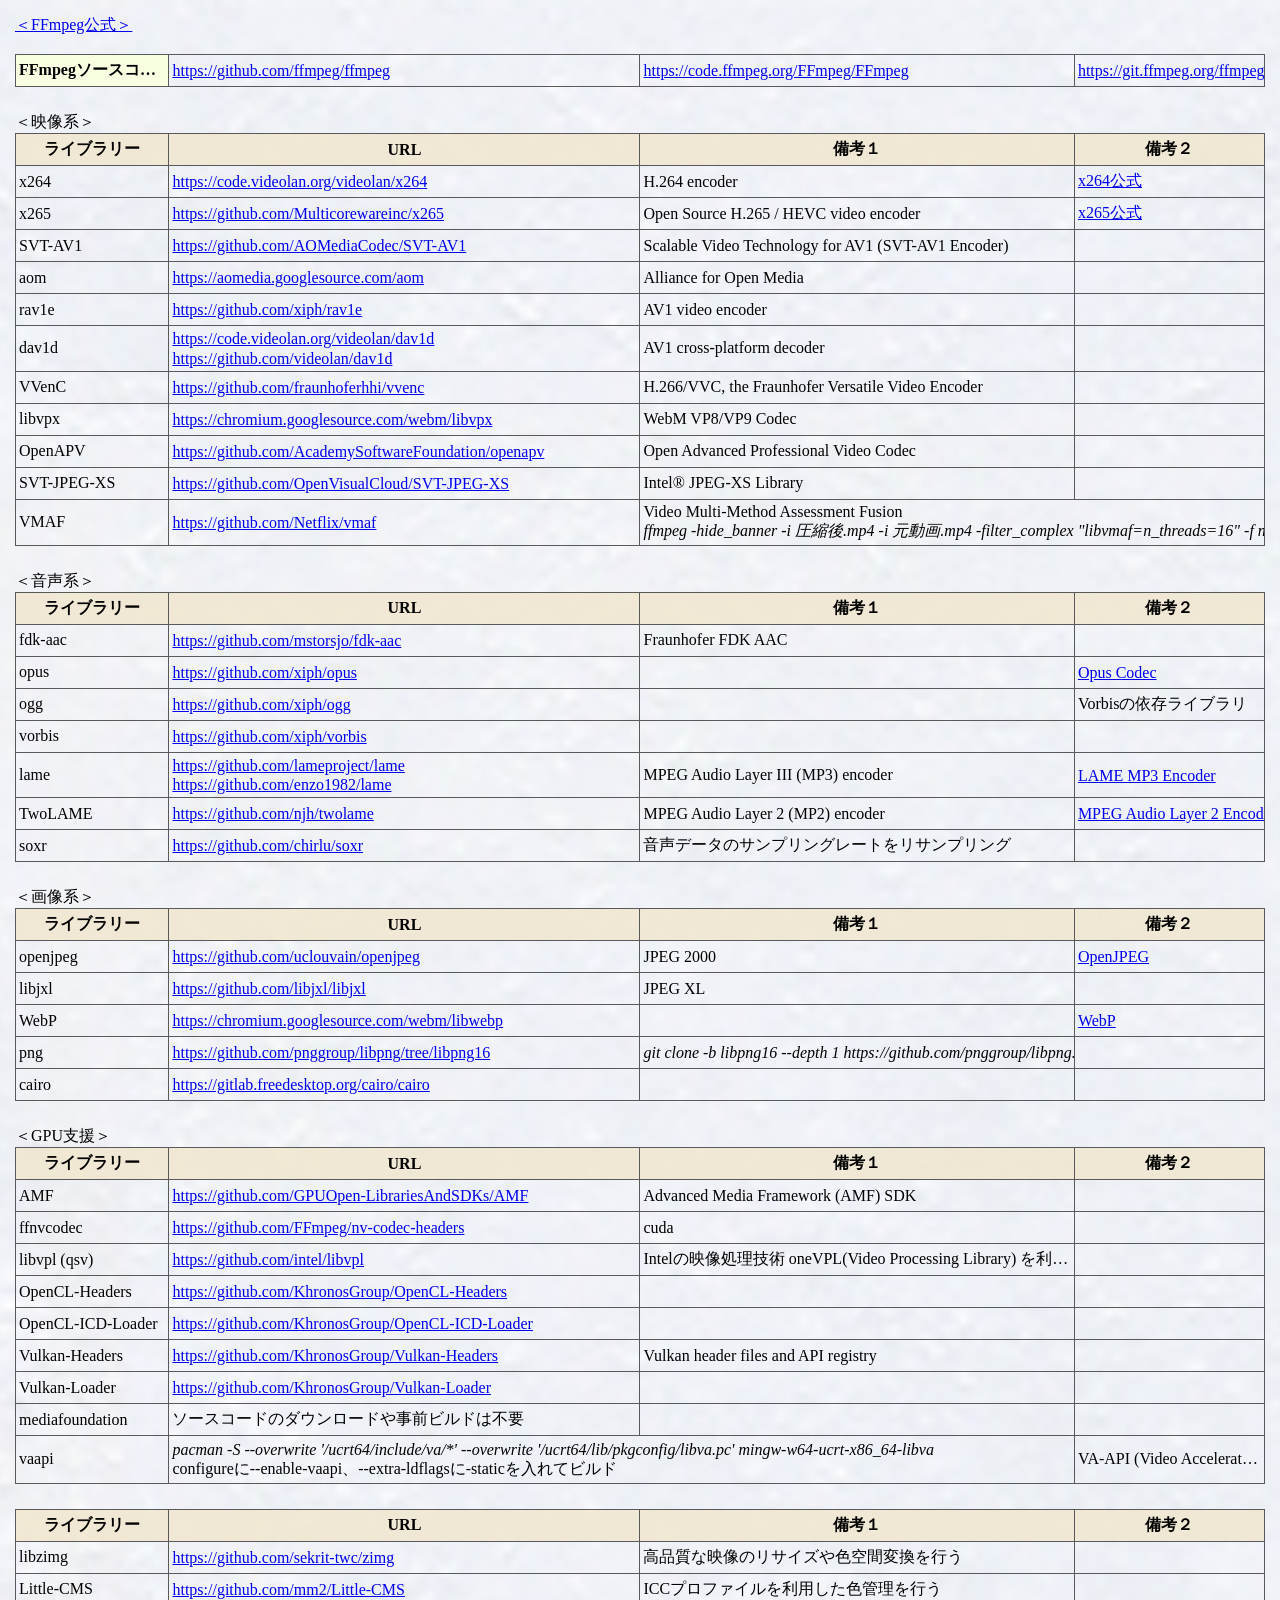
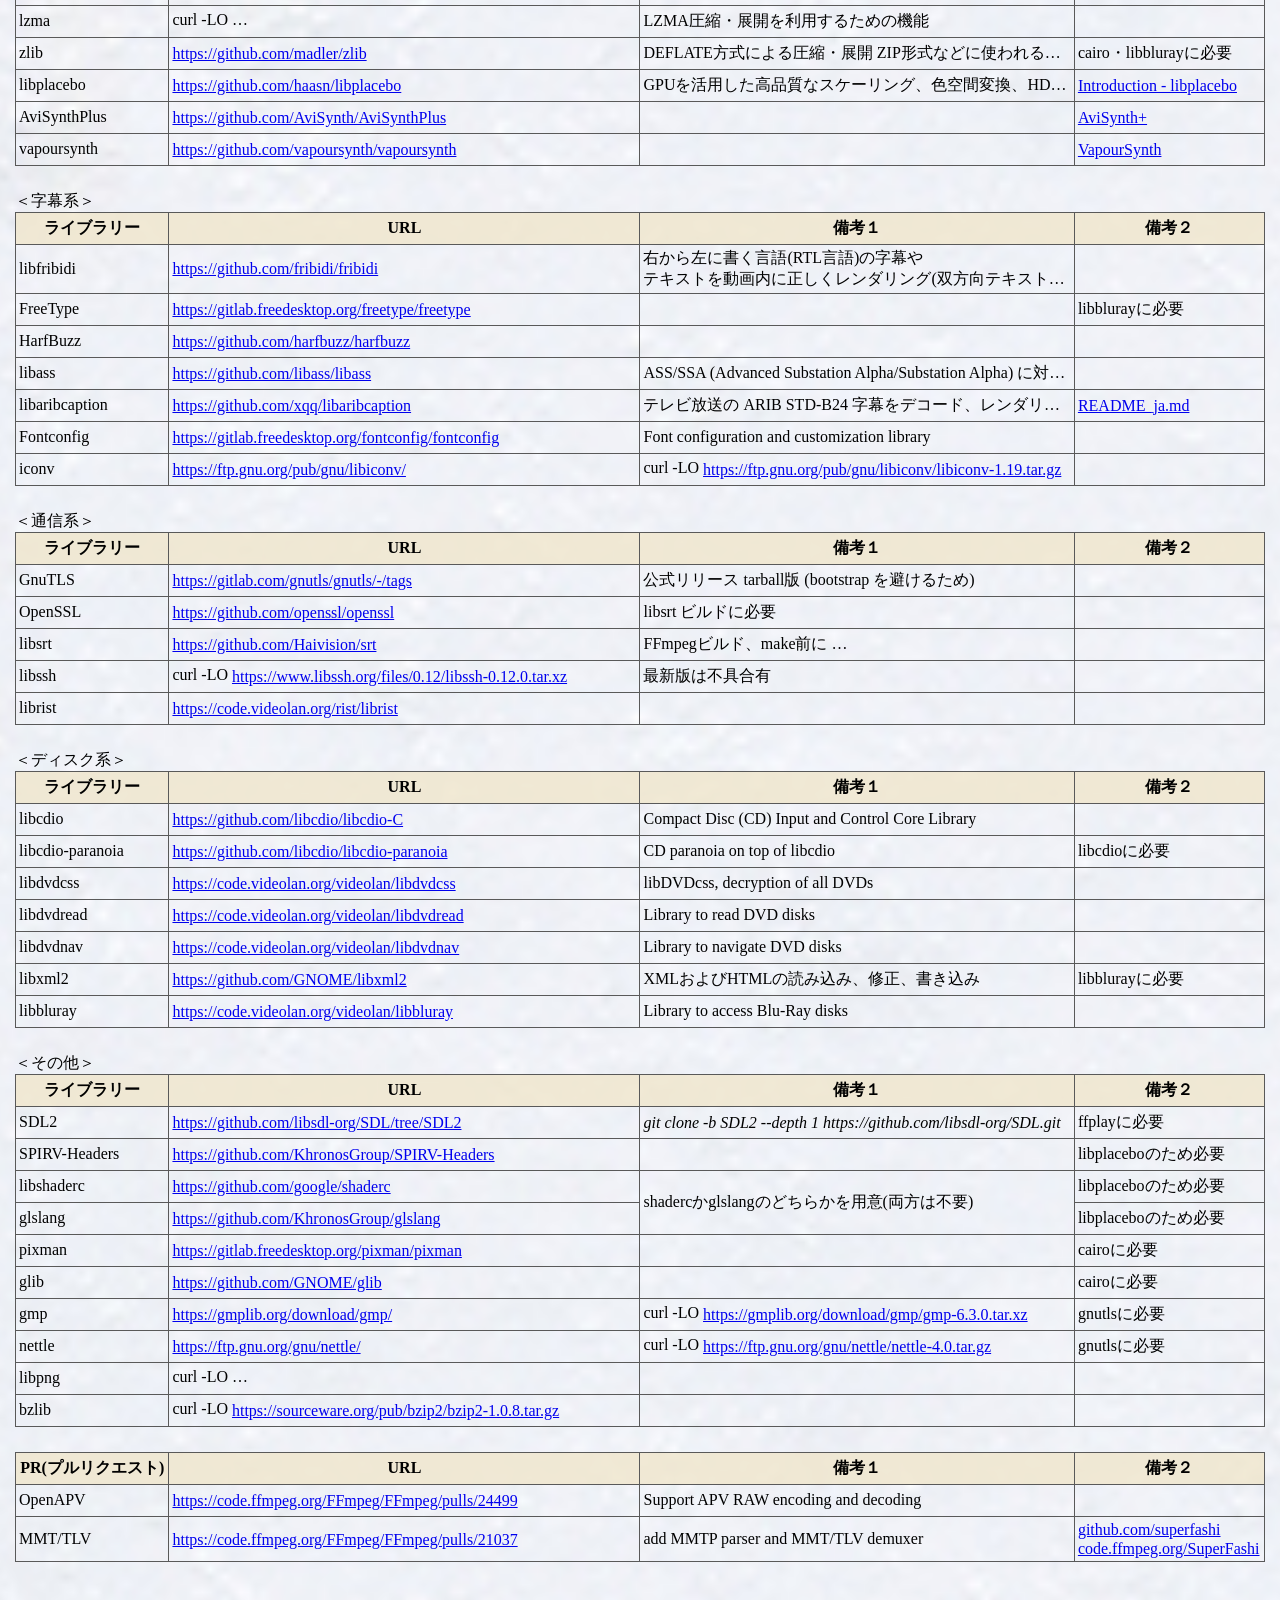
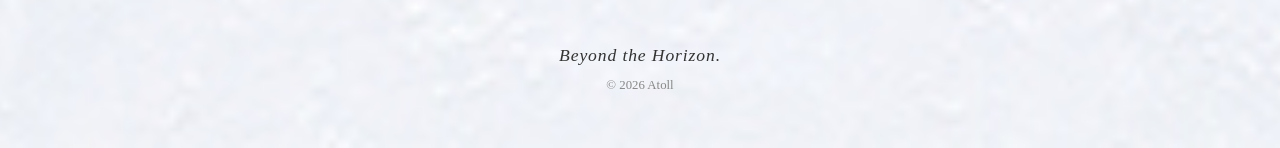
==== commit db14aade: "Add files via upload" ====
--- a/ffmpeg_libraries.html
+++ b/ffmpeg_libraries.html
@@ -42,15 +42,15 @@
 		</tr>
 		<tr>
 			<td>SVT-AV1</td>
-			<td><a href="https://gitlab.com/AOMediaCodec/SVT-AV1" target="_blank">https://gitlab.com/AOMediaCodec/SVT-AV1</a></td>
+			<td><a href="https://github.com/AOMediaCodec/SVT-AV1" target="_blank">https://github.com/AOMediaCodec/SVT-AV1</a></td>
 			<td>Scalable Video Technology for AV1 (SVT-AV1 Encoder)</td>
 			<td></td>
 		</tr>
 		<tr>
 			<td>aom</td>
 			<td><a href="https://aomedia.googlesource.com/aom" target="_blank">https://aomedia.googlesource.com/aom</a></td>
-			<td></td>
-			<td><a href="https://aomedia.org/" target="_blank">Alliance for Open Media</a></td>
+			<td>Alliance for Open Media</td>
+			<td></td>
 		</tr>
 		<tr>
 			<td>rav1e</td>
@@ -553,4 +553,4 @@
 	</footer>
 </div>
 </body>
-</html>
+</html>
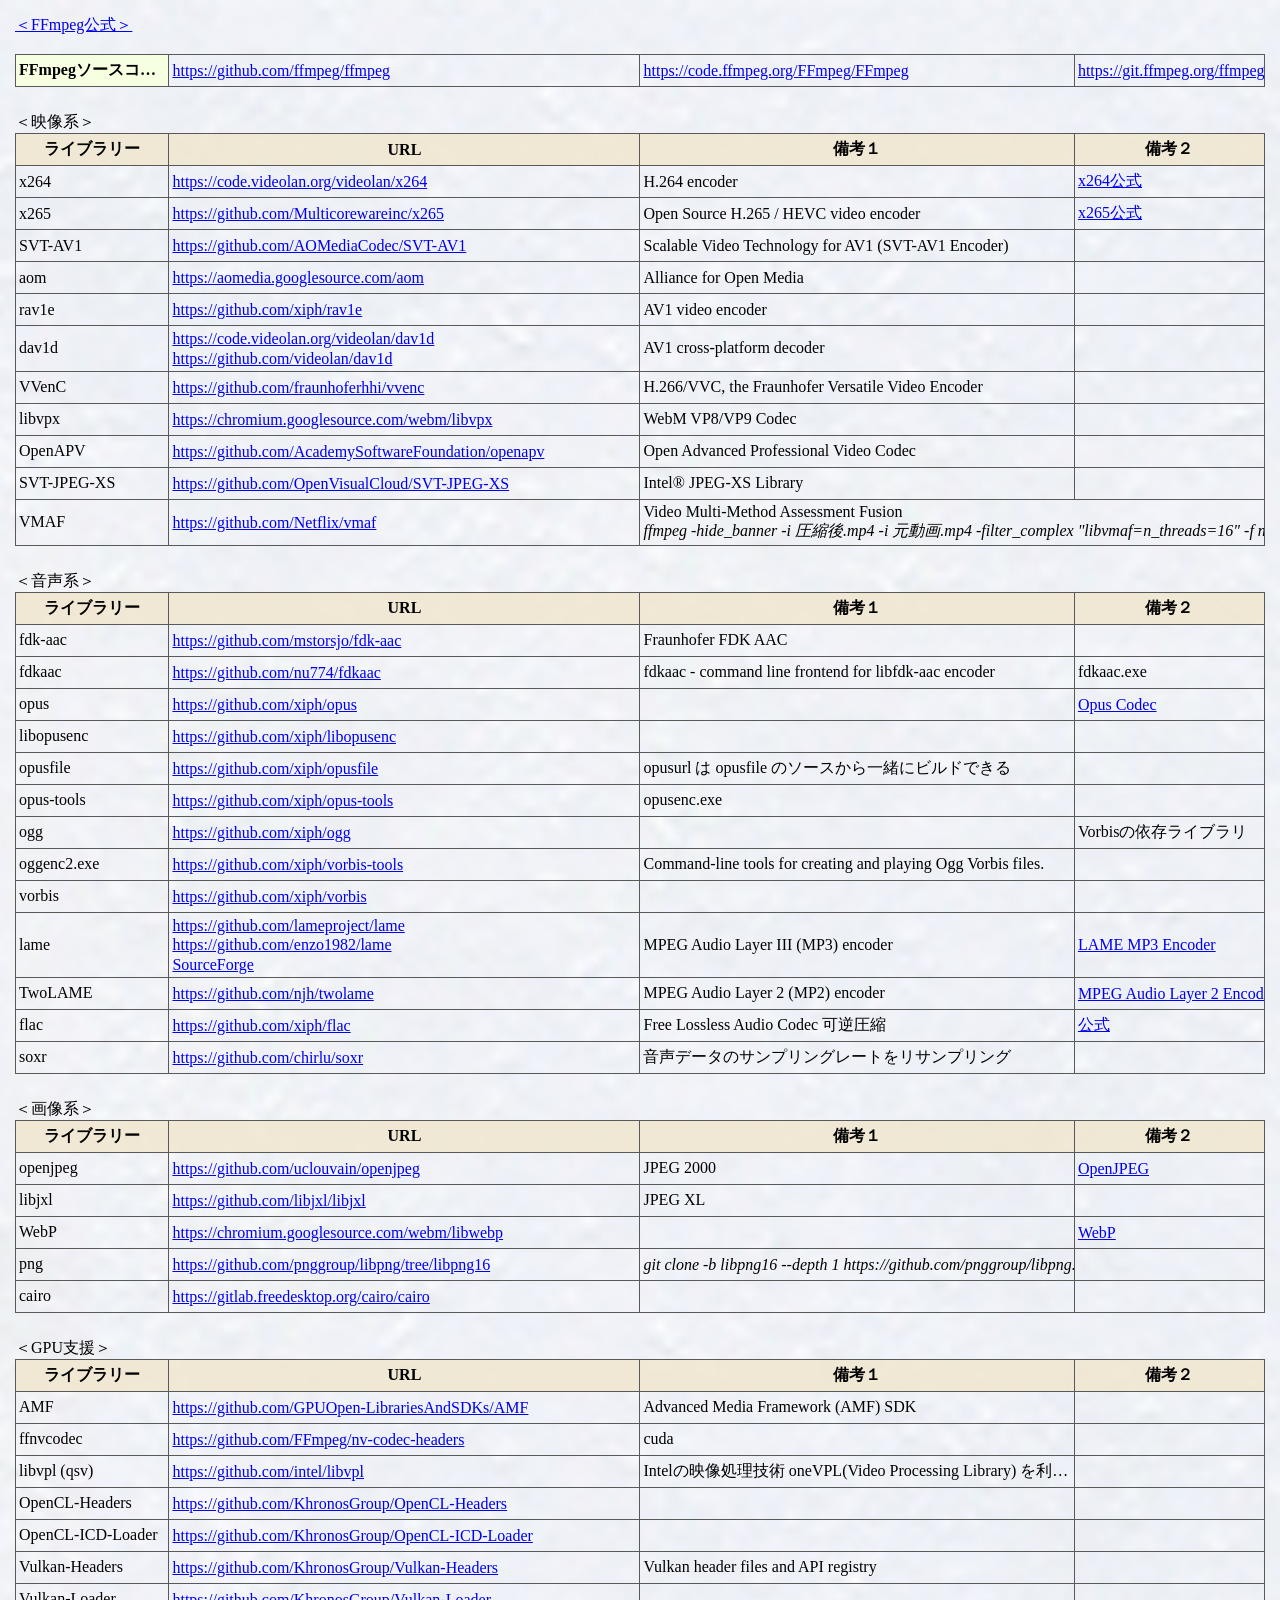
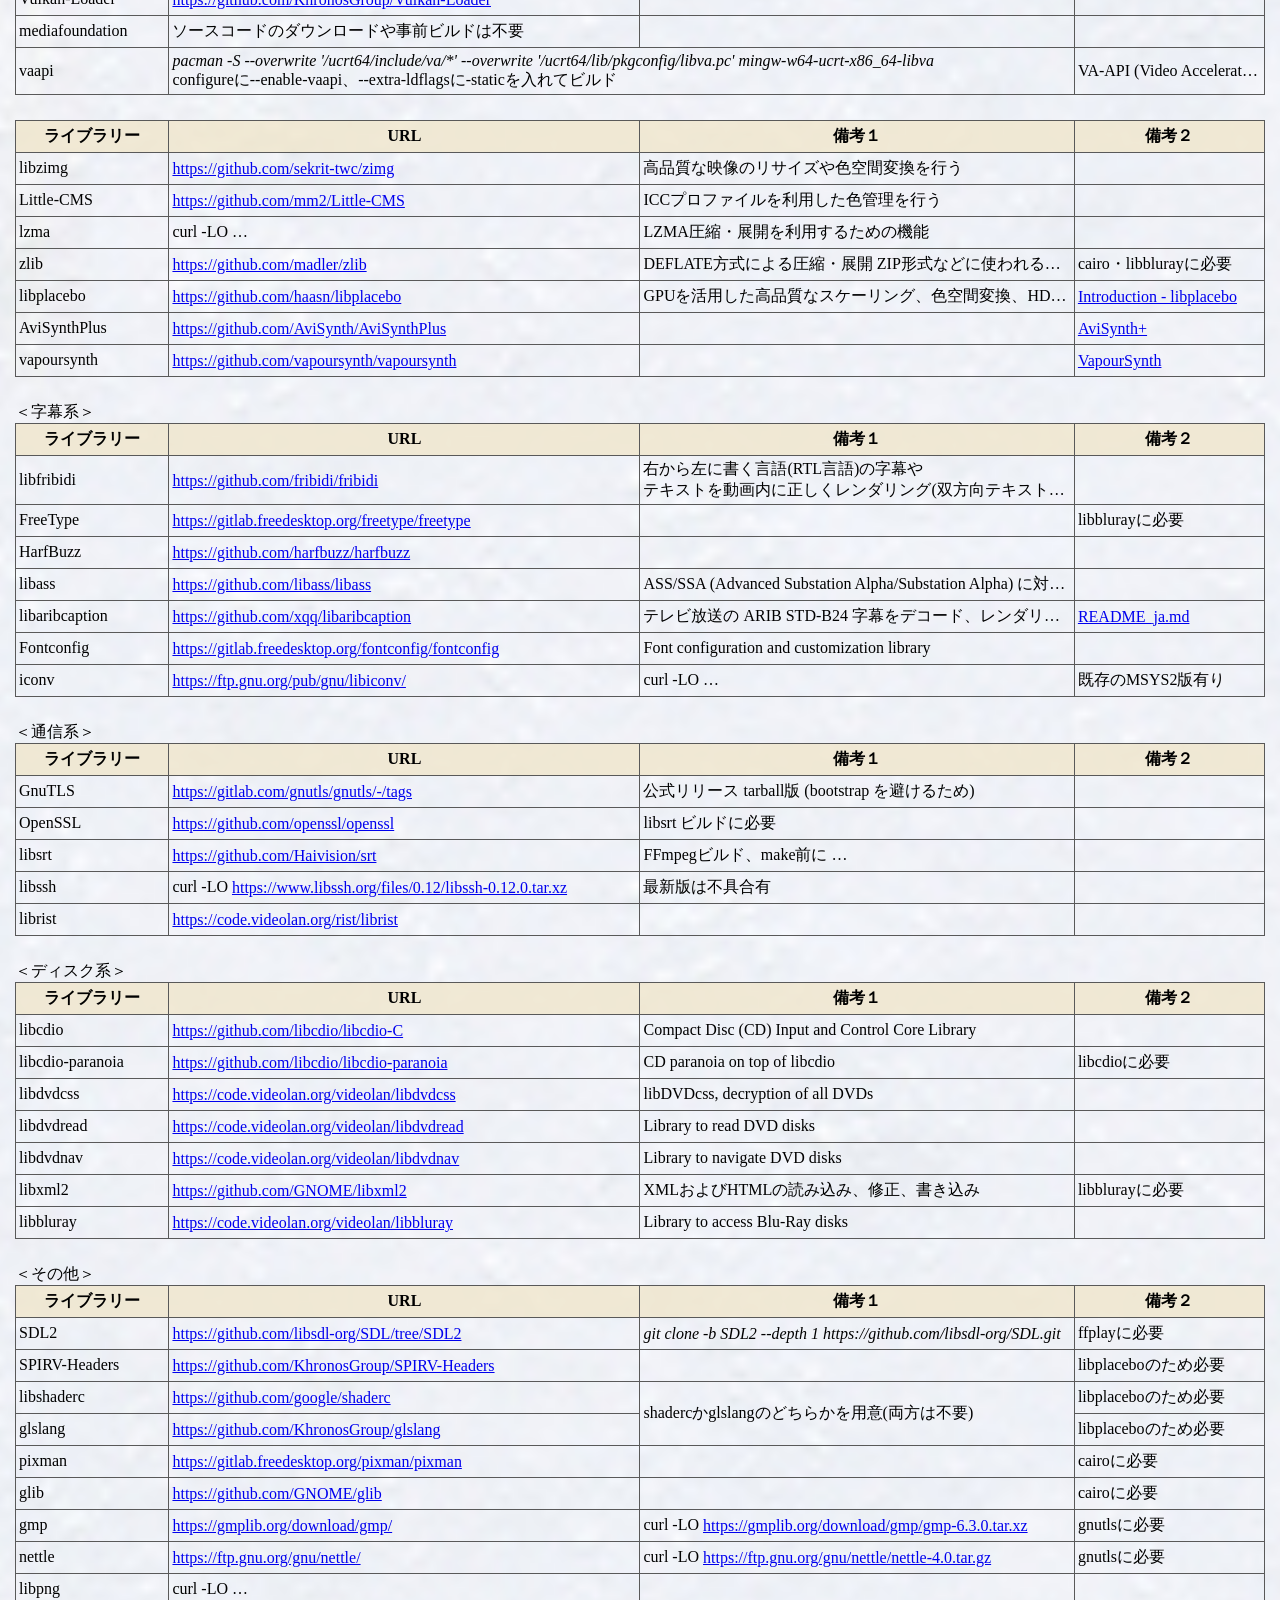
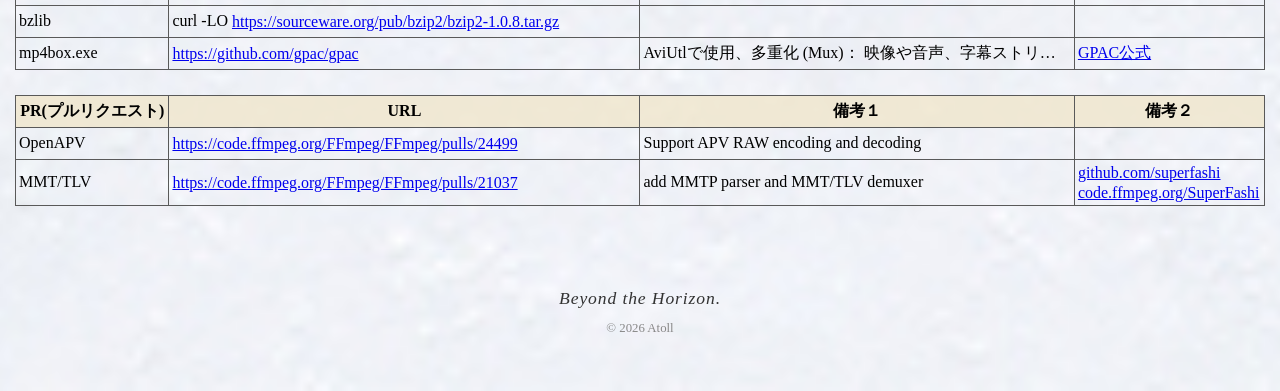
==== commit c697ec61: "Add files via upload" ====
--- a/ffmpeg_libraries.html
+++ b/ffmpeg_libraries.html
@@ -112,18 +112,48 @@
 			<td></td>
 		</tr>
 		<tr>
+			<td>fdkaac</td>
+			<td><a href="https://github.com/nu774/fdkaac" target="_blank">https://github.com/nu774/fdkaac</a></td>
+			<td>fdkaac - command line frontend for libfdk-aac encoder</td>
+			<td>fdkaac.exe</td>
+		</tr>
+		<tr>
 			<td>opus</td>
 			<td><a href="https://github.com/xiph/opus" target="_blank">https://github.com/xiph/opus</a></td>
 			<td></td>
 			<td><a href="https://opus-codec.org/" target="_blank">Opus Codec</a></td>
 		</tr>
 		<tr>
+			<td>libopusenc</td>
+			<td><a href="https://github.com/xiph/libopusenc" target="_blank">https://github.com/xiph/libopusenc</a></td>
+			<td></td>
+			<td></td>
+		</tr>
+		<tr>
+			<td>opusfile</td>
+			<td><a href="https://github.com/xiph/opusfile" target="_blank">https://github.com/xiph/opusfile</a></td>
+			<td>opusurl は opusfile のソースから一緒にビルドできる</td>
+			<td></td>
+		</tr>
+		<tr>
+			<td>opus-tools</td>
+			<td><a href="https://github.com/xiph/opus-tools" target="_blank">https://github.com/xiph/opus-tools</a></td>
+			<td>opusenc.exe</td>
+			<td></td>
+		</tr>
+		<tr>
 			<td>ogg</td>
 			<td><a href="https://github.com/xiph/ogg" target="_blank">https://github.com/xiph/ogg</a></td>
 			<td></td>
 			<td>Vorbisの依存ライブラリ</td>
 		</tr>
 		<tr>
+			<td>oggenc2.exe</td>
+			<td><a href="https://github.com/xiph/vorbis-tools" target="_blank">https://github.com/xiph/vorbis-tools</a></td>
+			<td>Command-line tools for creating and playing Ogg Vorbis files.</td>
+			<td></td>
+		</tr>
+		<tr>
 			<td>vorbis</td>
 			<td><a href="https://github.com/xiph/vorbis" target="_blank">https://github.com/xiph/vorbis</a></td>
 			<td></td>
@@ -131,7 +161,7 @@
 		</tr>
 		<tr>
 			<td>lame</td>
-			<td><a href="https://github.com/lameproject/lame" target="_blank">https://github.com/lameproject/lame</a><br><a href="https://github.com/enzo1982/lame" target="_blank">https://github.com/enzo1982/lame</a></td>
+			<td><a href="https://github.com/lameproject/lame" target="_blank">https://github.com/lameproject/lame</a><br><a href="https://github.com/enzo1982/lame" target="_blank">https://github.com/enzo1982/lame</a><br><a href="https://sourceforge.net/p/lame/svn/HEAD/tree/trunk/lame/" target="_blank">SourceForge</a></td>
 			<td>MPEG Audio Layer III (MP3) encoder</td>
 			<td><a href="https://lame.sourceforge.io/" target="_blank">LAME MP3 Encoder</a></td>
 		</tr>
@@ -142,6 +172,12 @@
 			<td><a href="https://www.twolame.org/" target="_blank">MPEG Audio Layer 2 Encoder</a></td>
 		</tr>
 		<tr>
+			<td>flac</td>
+			<td><a href="https://github.com/xiph/flac" target="_blank">https://github.com/xiph/flac</a></td>
+			<td>Free Lossless Audio Codec 可逆圧縮</td>
+			<td><a href="https://xiph.org/flac/" target="_blank">公式</a></td>
+		</tr>
+		<tr>
 			<td>soxr</td>
 			<td><a href="https://github.com/chirlu/soxr" target="_blank">https://github.com/chirlu/soxr</a></td>
 			<td>音声データのサンプリングレートをリサンプリング</td>
@@ -353,9 +389,9 @@
 		</tr>
 		<tr>
 			<td>iconv</td>
-			<td><a href="https://ftp.gnu.org/pub/gnu/libiconv/" target="_blank">https://ftp.gnu.org/pub/gnu/libiconv/</a></td>
-			<td>curl -LO <a href="https://ftp.gnu.org/pub/gnu/libiconv/libiconv-1.19.tar.gz" target="_blank">https://ftp.gnu.org/pub/gnu/libiconv/libiconv-1.19.tar.gz</a></td>
-			<td></td>
+			<td><a href="https://ftp.gnu.org/pub/gnu/libiconv/?C=M;O=D" target="_blank">https://ftp.gnu.org/pub/gnu/libiconv/</a></td>
+			<td>curl -LO <a href="https://ftp.gnu.org/pub/gnu/libiconv/libiconv-1.19.1.tar.gz" target="_blank">https://ftp.gnu.org/pub/gnu/libiconv/libiconv-1.19.1.tar.gz</a></td>
+			<td>既存のMSYS2版有り</td>
 		</tr>
 	</tbody>
 </table>
@@ -478,7 +514,6 @@
 			<td>libshaderc</td>
 			<td><a href="https://github.com/google/shaderc" target="_blank">https://github.com/google/shaderc</a></td>
 			<td rowspan="2">shadercかglslangのどちらかを用意(両方は不要)</td>
-
 			<td>libplaceboのため必要</td>
 		</tr>
 		<tr>
@@ -521,6 +556,12 @@
 			<td>curl -LO <a href="https://sourceware.org/pub/bzip2/bzip2-1.0.8.tar.gz" target="_blank">https://sourceware.org/pub/bzip2/bzip2-1.0.8.tar.gz</a></td>
 			<td></td>
 			<td></td>
+		</tr>
+		<tr>
+			<td>mp4box.exe</td>
+			<td><a href="https://github.com/gpac/gpac" target="_blank">https://github.com/gpac/gpac</a></td>
+			<td>AviUtlで使用、多重化 (Mux)： 映像や音声、字幕ストリームの合成</td>
+			<td><a href="https://gpac.io/" target="_blank">GPAC公式</a></td>
 		</tr>
 	</tbody>
 </table>
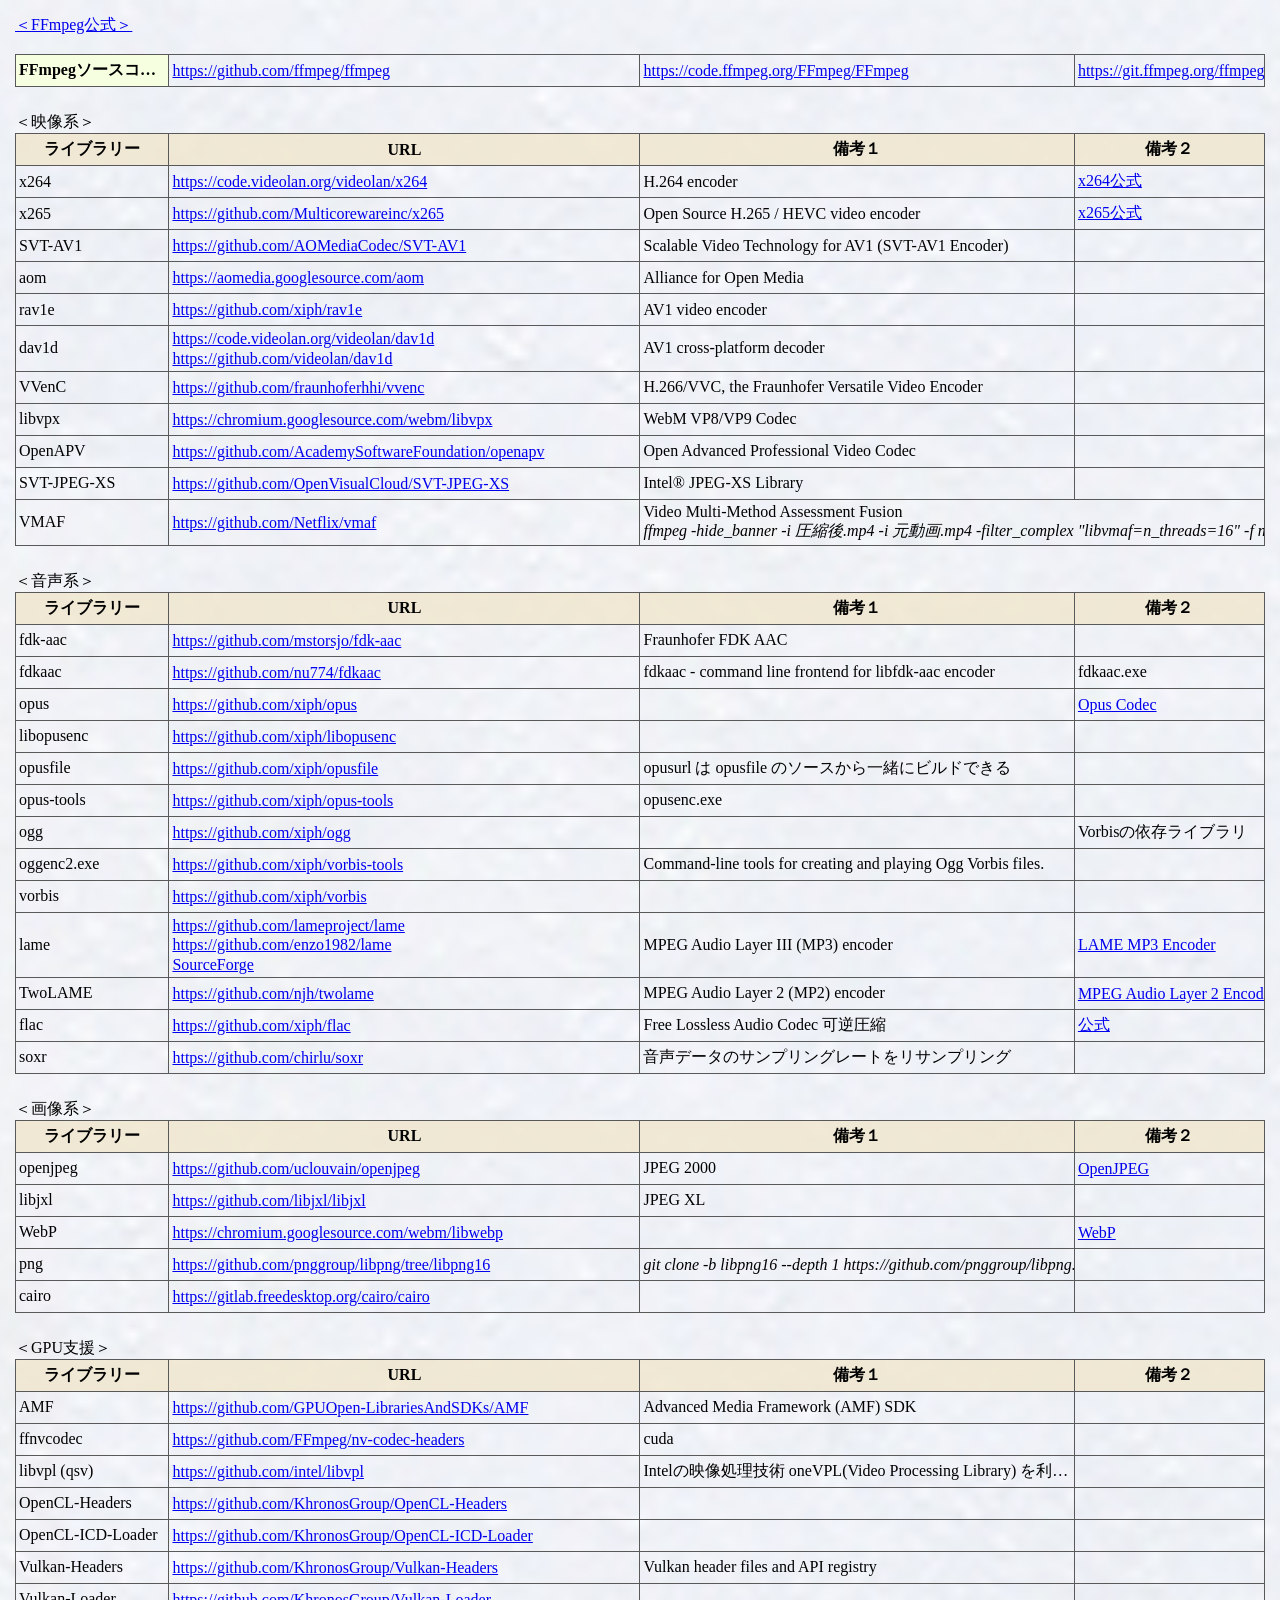
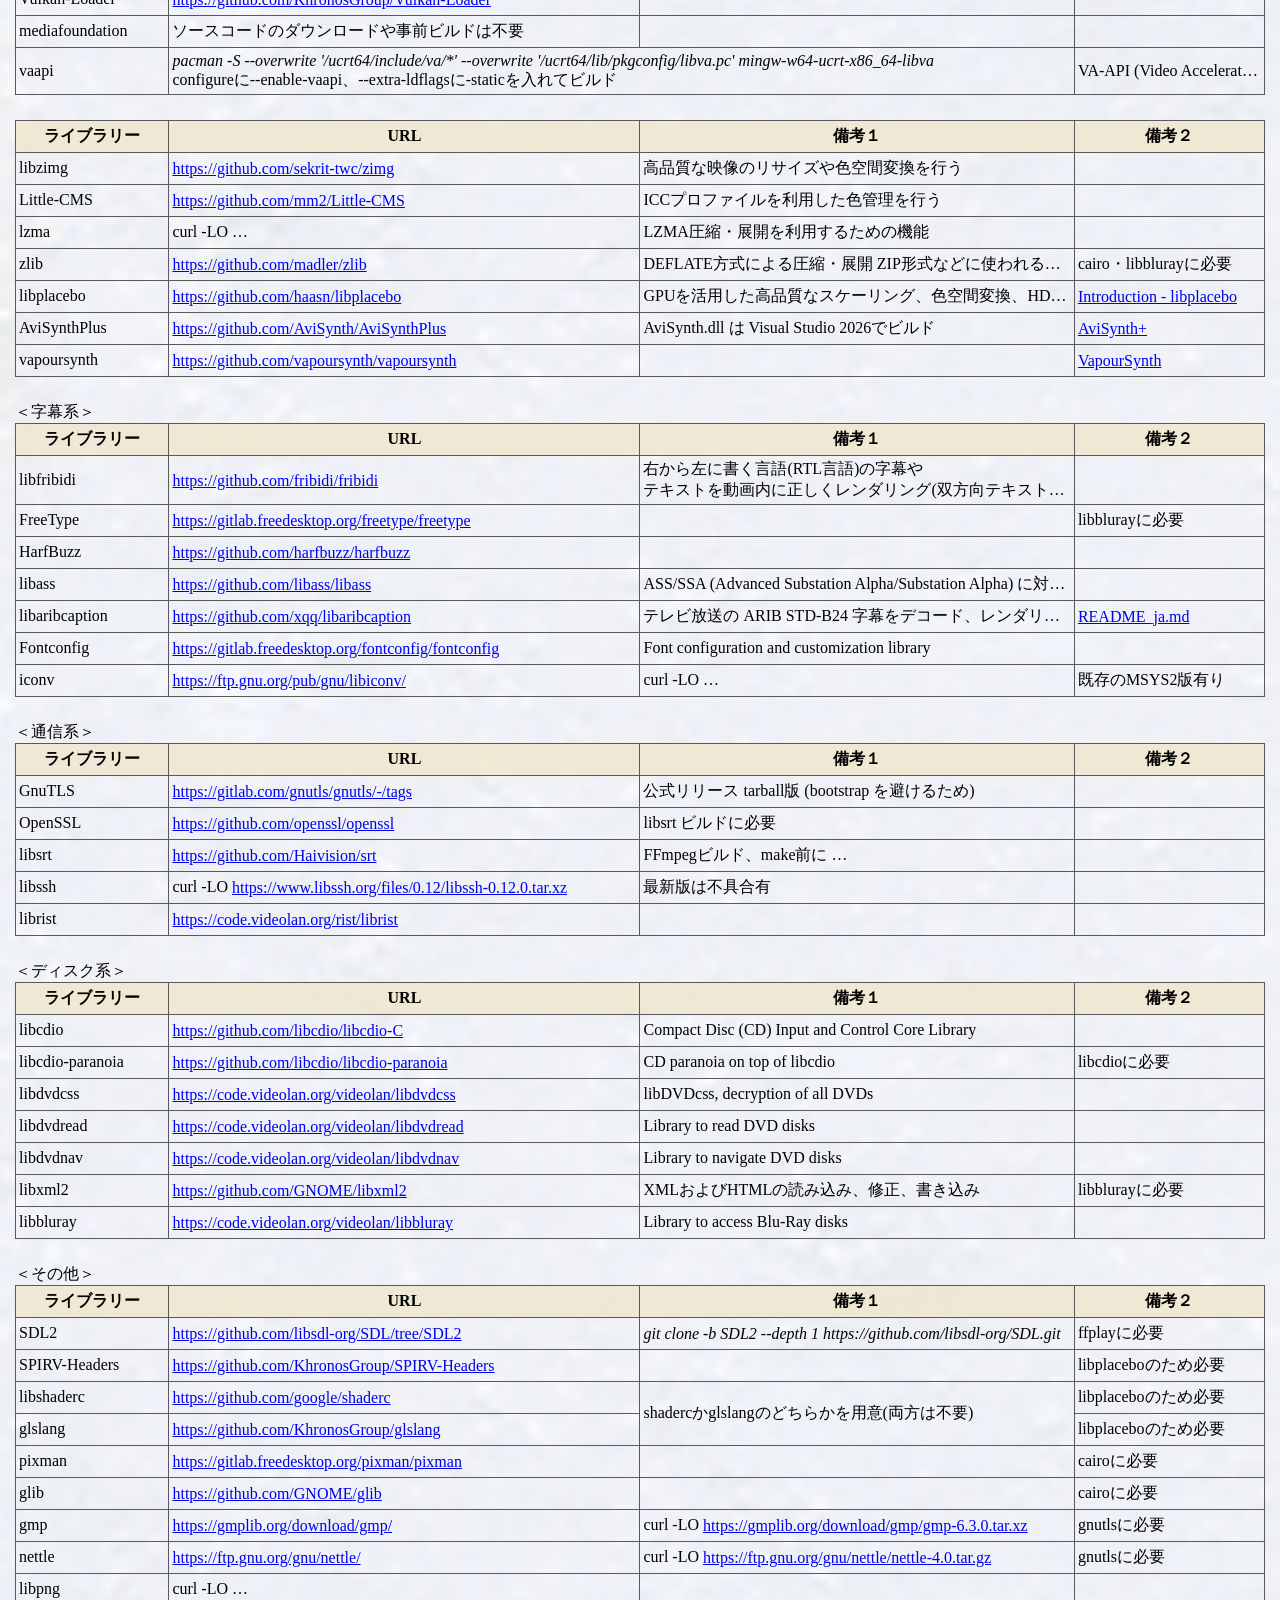
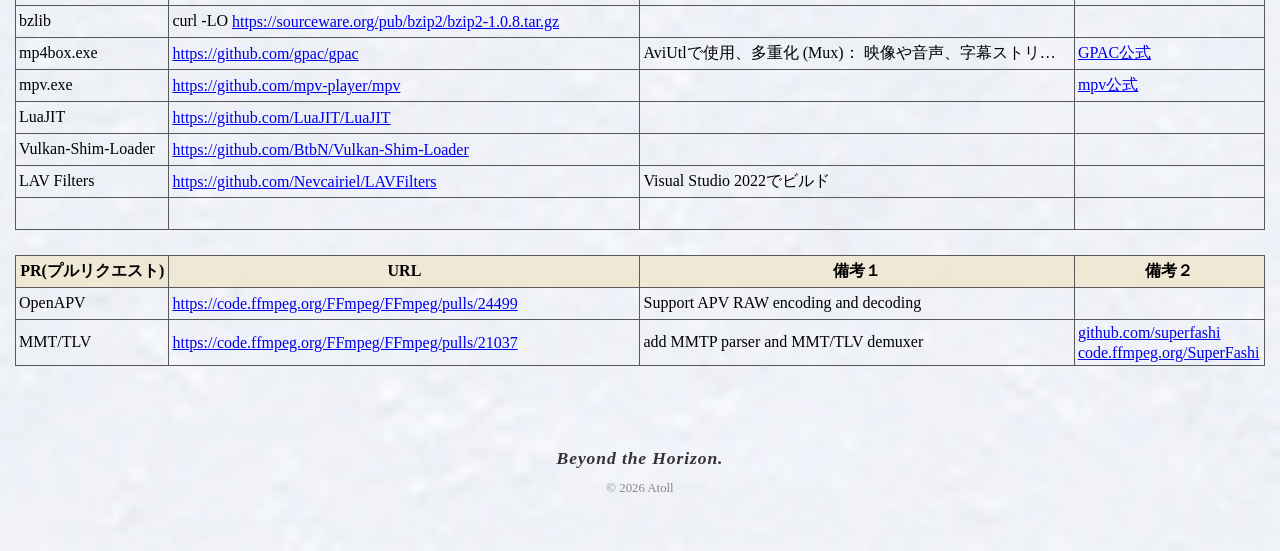
==== commit 8a805016: "Add files via upload" ====
--- a/ffmpeg_libraries.html
+++ b/ffmpeg_libraries.html
@@ -5,6 +5,46 @@
 	<title>FFmpeg libraries</title>
 	<div class="main-container">
 	<link rel="stylesheet" href="ffmpeg_libraries.css">
+  <style>
+.container {
+  height: 1500px;
+  padding: 50px 0;
+}
+
+p {
+  font-size: 16px;
+  font-weight: bold;
+  text-align: center;
+}
+
+button {
+  position: fixed;
+  display: flex;
+  align-items: center;
+  justify-content: center;
+  right: 20px;
+  bottom: 20px;
+  width: 60px;
+  height: 60px;
+  font-size: 16px;
+  padding-top: 6px;
+  font-weight: bold;
+  color: #333;
+  background: #FFF;
+  border: 1px solid #333;
+  cursor: pointer;
+  opacity: 0;
+  visibility: hidden;
+  transition: .2s;
+  box-shadow: 3px 3px 0px 0px #333;
+  letter-spacing: 1px;
+}
+
+.is-active {
+  opacity: 1;
+  visibility: visible;
+}
+  </style>
 </head>
 <body>
 <a href="https://ffmpeg.org/" target="_blank">＜FFmpeg公式＞</a><br><br>
@@ -331,7 +371,7 @@
 		<tr>
 			<td>AviSynthPlus</td>
 			<td><a href="https://github.com/AviSynth/AviSynthPlus" target="_blank">https://github.com/AviSynth/AviSynthPlus</a></td>
-			<td></td>
+			<td>AviSynth.dll は Visual Studio 2026でビルド</td>
 			<td><a href="https://avs-plus.net/" target="_blank">AviSynth+</a></td>
 		</tr>
 		<tr>
@@ -562,6 +602,36 @@
 			<td><a href="https://github.com/gpac/gpac" target="_blank">https://github.com/gpac/gpac</a></td>
 			<td>AviUtlで使用、多重化 (Mux)： 映像や音声、字幕ストリームの合成</td>
 			<td><a href="https://gpac.io/" target="_blank">GPAC公式</a></td>
+		</tr>
+		<tr>
+			<td>mpv.exe</td>
+			<td><a href="https://github.com/mpv-player/mpv" target="_blank">https://github.com/mpv-player/mpv</a></td>
+			<td></td>
+			<td><a href="https://mpv.io/" target="_blank">mpv公式</a></td>
+		</tr>
+		<tr>
+			<td>LuaJIT</td>
+			<td><a href="https://github.com/LuaJIT/LuaJIT" target="_blank">https://github.com/LuaJIT/LuaJIT</a></td>
+			<td></td>
+			<td></td>
+		</tr>
+		<tr>
+			<td>Vulkan-Shim-Loader</td>
+			<td><a href="https://github.com/BtbN/Vulkan-Shim-Loader" target="_blank">https://github.com/BtbN/Vulkan-Shim-Loader</a></td>
+			<td></td>
+			<td></td>
+		</tr>
+		<tr>
+			<td>LAV Filters</td>
+			<td><a href="https://github.com/Nevcairiel/LAVFilters" target="_blank">https://github.com/Nevcairiel/LAVFilters</a></td>
+			<td>Visual Studio 2022でビルド</td>
+			<td></td>
+		</tr>
+		<tr>
+			<td></td>
+			<td></td>
+			<td></td>
+			<td></td>
 		</tr>
 	</tbody>
 </table>
@@ -593,5 +663,24 @@
 		<small class="footer-copyright">&copy; 2026 Atoll</small>
 	</footer>
 </div>
+<button class="page-top">TOP</button>
+  <script>
+const button = document.querySelector('.page-top');
+
+button.addEventListener('click', () => {
+  window.scroll({ 
+    top: 0, 
+    behavior: "smooth"
+  });
+});
+
+window.addEventListener('scroll', () => {
+  if(window.scrollY > 100){
+    button.classList.add('is-active');
+  }else{
+    button.classList.remove('is-active');
+  }
+});
+  </script>
 </body>
 </html>
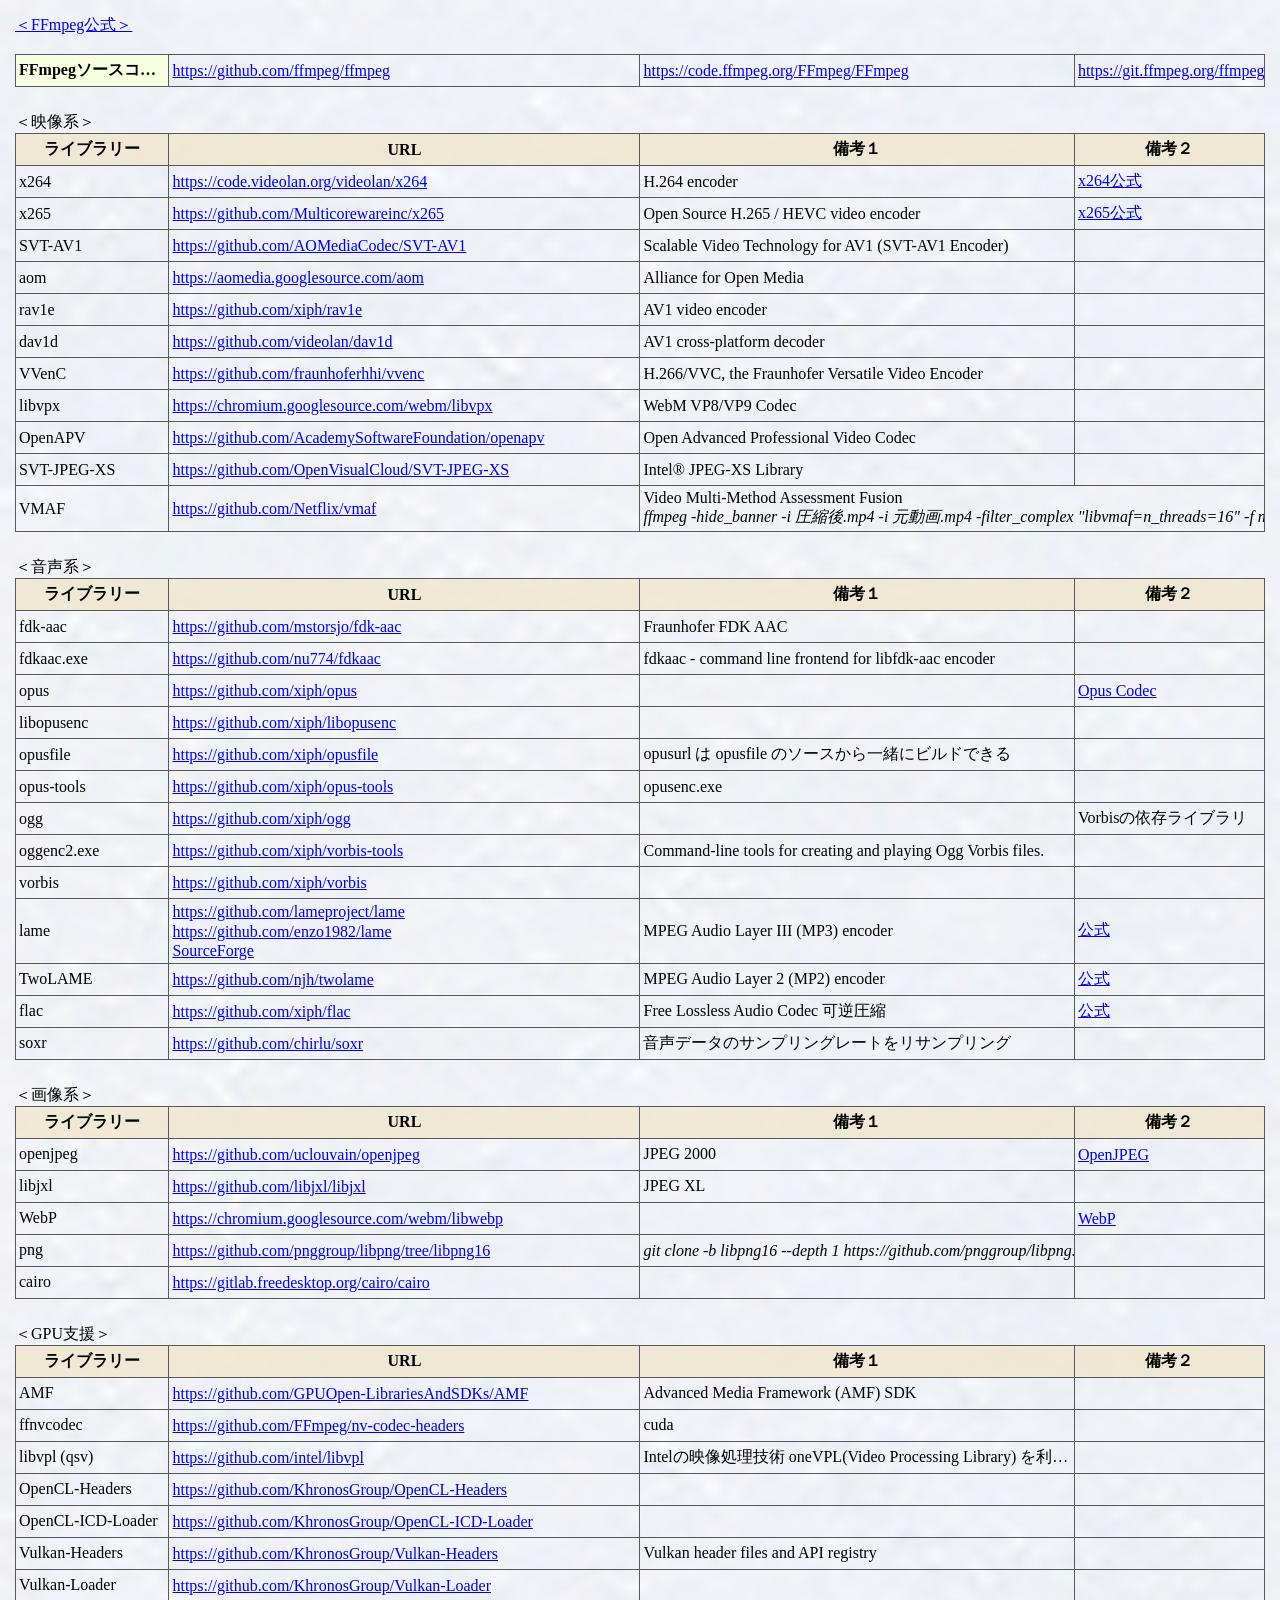
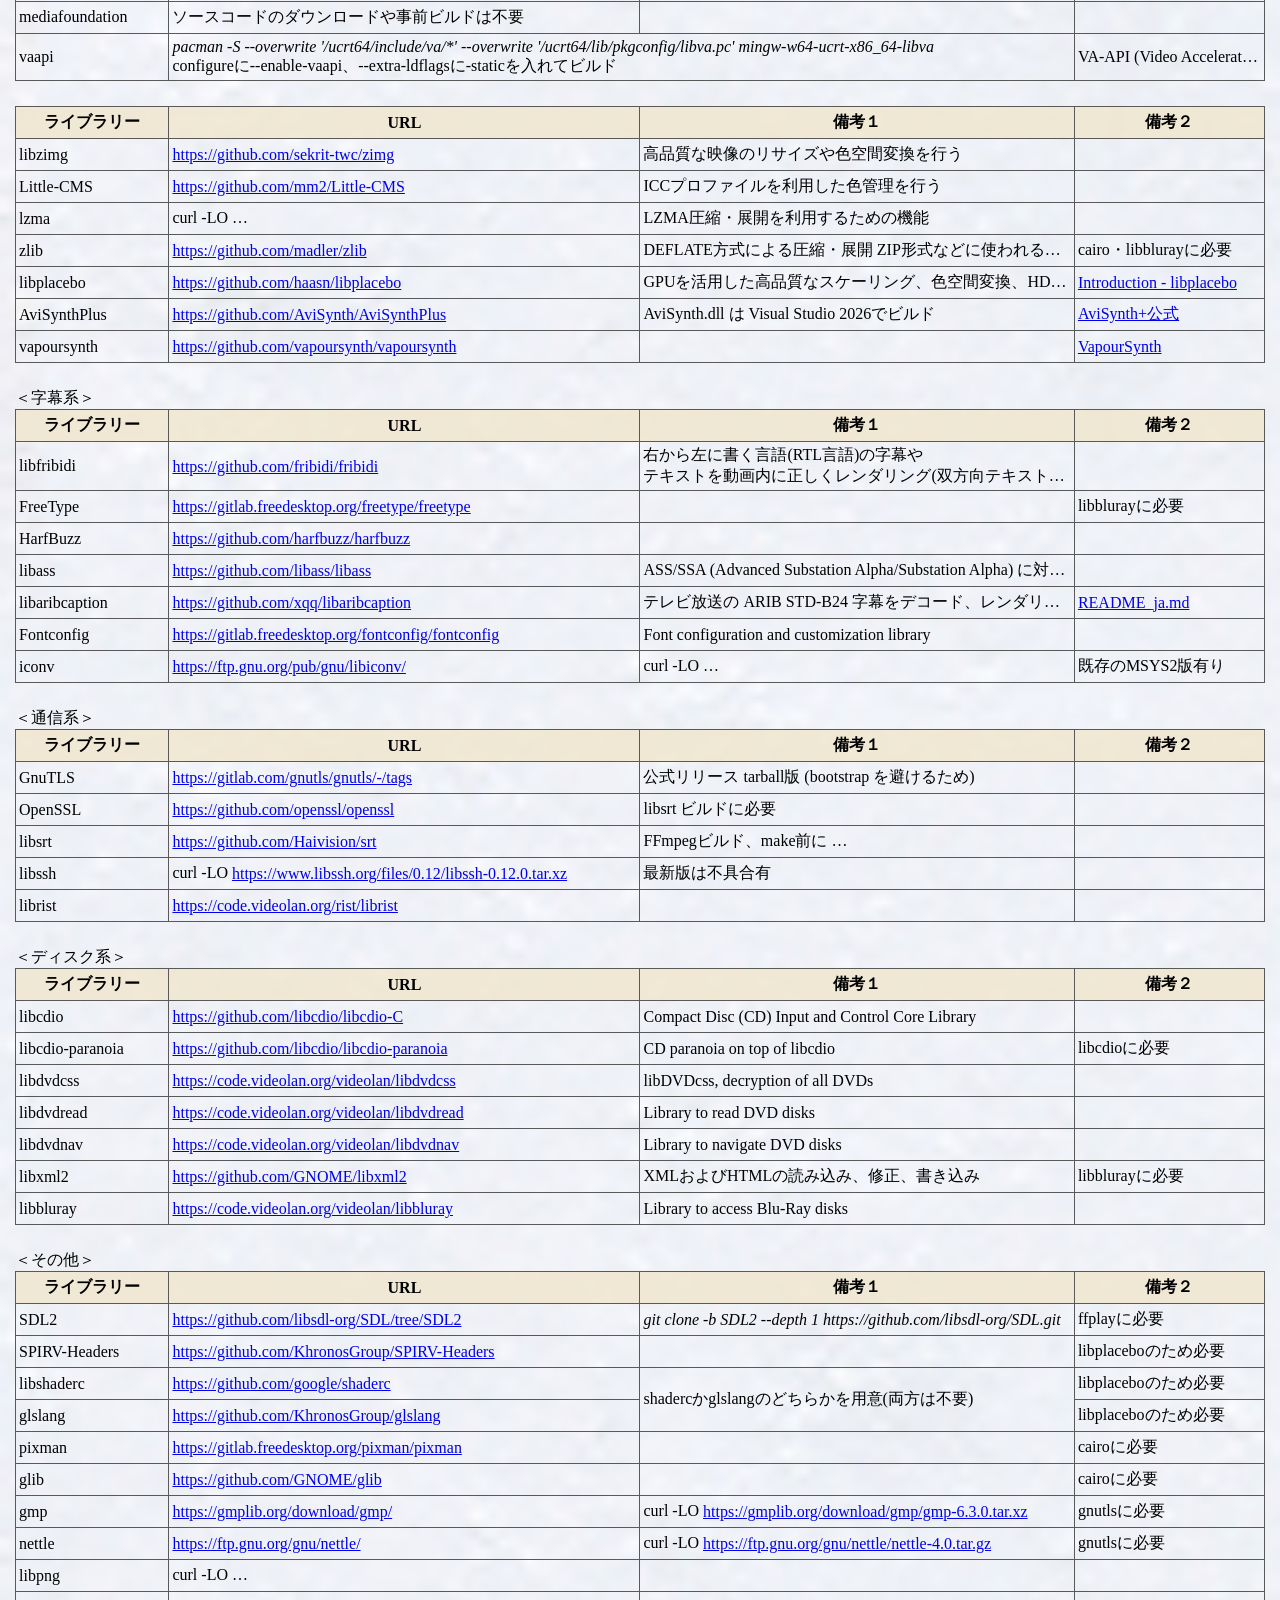
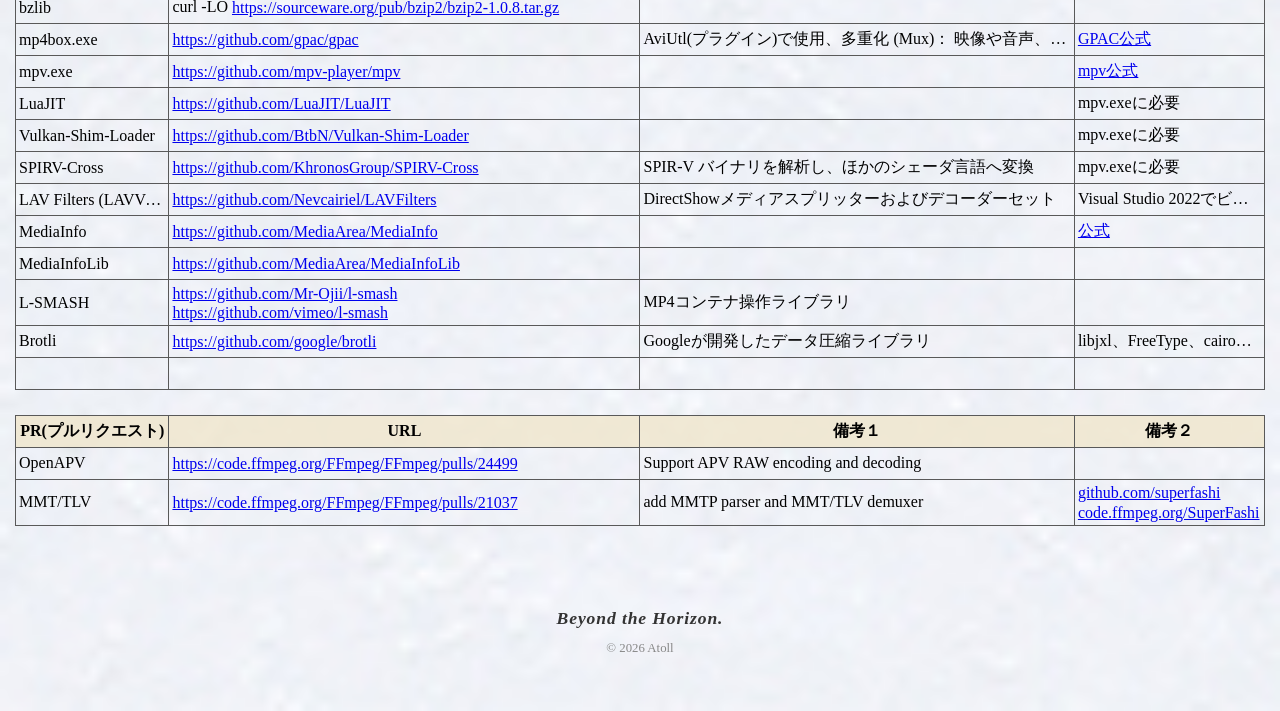
==== commit 273a0b73: "Add files via upload" ====
--- a/ffmpeg_libraries.html
+++ b/ffmpeg_libraries.html
@@ -100,7 +100,7 @@
 		</tr>
 		<tr>
 			<td>dav1d</td>
-			<td><a href="https://code.videolan.org/videolan/dav1d" target="_blank">https://code.videolan.org/videolan/dav1d</a><br><a href="https://github.com/videolan/dav1d" target="_blank">https://github.com/videolan/dav1d</a></td>
+			<td><a href="https://github.com/videolan/dav1d" target="_blank">https://github.com/videolan/dav1d</a></td>
 			<td>AV1 cross-platform decoder</td>
 			<td></td>
 		</tr>
@@ -152,10 +152,10 @@
 			<td></td>
 		</tr>
 		<tr>
-			<td>fdkaac</td>
+			<td>fdkaac.exe</td>
 			<td><a href="https://github.com/nu774/fdkaac" target="_blank">https://github.com/nu774/fdkaac</a></td>
 			<td>fdkaac - command line frontend for libfdk-aac encoder</td>
-			<td>fdkaac.exe</td>
+			<td></td>
 		</tr>
 		<tr>
 			<td>opus</td>
@@ -203,13 +203,13 @@
 			<td>lame</td>
 			<td><a href="https://github.com/lameproject/lame" target="_blank">https://github.com/lameproject/lame</a><br><a href="https://github.com/enzo1982/lame" target="_blank">https://github.com/enzo1982/lame</a><br><a href="https://sourceforge.net/p/lame/svn/HEAD/tree/trunk/lame/" target="_blank">SourceForge</a></td>
 			<td>MPEG Audio Layer III (MP3) encoder</td>
-			<td><a href="https://lame.sourceforge.io/" target="_blank">LAME MP3 Encoder</a></td>
+			<td><a href="https://lame.sourceforge.io/" target="_blank">公式</a></td>
 		</tr>
 		<tr>
 			<td>TwoLAME</td>
 			<td><a href="https://github.com/njh/twolame" target="_blank">https://github.com/njh/twolame</a></td>
 			<td>MPEG Audio Layer 2 (MP2) encoder</td>
-			<td><a href="https://www.twolame.org/" target="_blank">MPEG Audio Layer 2 Encoder</a></td>
+			<td><a href="https://www.twolame.org/" target="_blank">公式</a></td>
 		</tr>
 		<tr>
 			<td>flac</td>
@@ -372,7 +372,7 @@
 			<td>AviSynthPlus</td>
 			<td><a href="https://github.com/AviSynth/AviSynthPlus" target="_blank">https://github.com/AviSynth/AviSynthPlus</a></td>
 			<td>AviSynth.dll は Visual Studio 2026でビルド</td>
-			<td><a href="https://avs-plus.net/" target="_blank">AviSynth+</a></td>
+			<td><a href="https://avs-plus.net/" target="_blank">AviSynth+公式</a></td>
 		</tr>
 		<tr>
 			<td>vapoursynth</td>
@@ -600,7 +600,7 @@
 		<tr>
 			<td>mp4box.exe</td>
 			<td><a href="https://github.com/gpac/gpac" target="_blank">https://github.com/gpac/gpac</a></td>
-			<td>AviUtlで使用、多重化 (Mux)： 映像や音声、字幕ストリームの合成</td>
+			<td>AviUtl(プラグイン)で使用、多重化 (Mux)： 映像や音声、字幕ストリームの合成</td>
 			<td><a href="https://gpac.io/" target="_blank">GPAC公式</a></td>
 		</tr>
 		<tr>
@@ -613,19 +613,49 @@
 			<td>LuaJIT</td>
 			<td><a href="https://github.com/LuaJIT/LuaJIT" target="_blank">https://github.com/LuaJIT/LuaJIT</a></td>
 			<td></td>
-			<td></td>
+			<td>mpv.exeに必要</td>
 		</tr>
 		<tr>
 			<td>Vulkan-Shim-Loader</td>
 			<td><a href="https://github.com/BtbN/Vulkan-Shim-Loader" target="_blank">https://github.com/BtbN/Vulkan-Shim-Loader</a></td>
 			<td></td>
-			<td></td>
-		</tr>
-		<tr>
-			<td>LAV Filters</td>
+			<td>mpv.exeに必要</td>
+		</tr>
+		<tr>
+			<td>SPIRV-Cross</td>
+			<td><a href="https://github.com/KhronosGroup/SPIRV-Cross" target="_blank">https://github.com/KhronosGroup/SPIRV-Cross</a></td>
+			<td>SPIR-V バイナリを解析し、ほかのシェーダ言語へ変換</td>
+			<td>mpv.exeに必要</td>
+		</tr>
+		<tr>
+			<td>LAV Filters (LAVVideo.ax)</td>
 			<td><a href="https://github.com/Nevcairiel/LAVFilters" target="_blank">https://github.com/Nevcairiel/LAVFilters</a></td>
+			<td>DirectShowメディアスプリッターおよびデコーダーセット</td>
 			<td>Visual Studio 2022でビルド</td>
-			<td></td>
+		</tr>
+		<tr>
+			<td>MediaInfo</td>
+			<td><a href="https://github.com/MediaArea/MediaInfo" target="_blank">https://github.com/MediaArea/MediaInfo</a></td>
+			<td></td>
+			<td><a href="https://mediaarea.net/ja/MediaInfo" target="_blank">公式</a></td>
+		</tr>
+		<tr>
+			<td>MediaInfoLib</td>
+			<td><a href="https://github.com/MediaArea/MediaInfoLib" target="_blank">https://github.com/MediaArea/MediaInfoLib</a></td>
+			<td></td>
+			<td></td>
+		</tr>
+		<tr>
+			<td>L-SMASH</td>
+			<td><a href="https://github.com/vimeo/l-smash" target="_blank">https://github.com/Mr-Ojii/l-smash</a><br><a href="https://github.com/Mr-Ojii/l-smash" target="_blank">https://github.com/vimeo/l-smash</a></td>
+			<td>MP4コンテナ操作ライブラリ</td>
+			<td></td>
+		</tr>
+		<tr>
+			<td>Brotli</td>
+			<td><a href="https://github.com/google/brotli" target="_blank">https://github.com/google/brotli</a></td>
+			<td>Googleが開発したデータ圧縮ライブラリ</td>
+			<td>libjxl、FreeType、cairoに必要</td>
 		</tr>
 		<tr>
 			<td></td>
